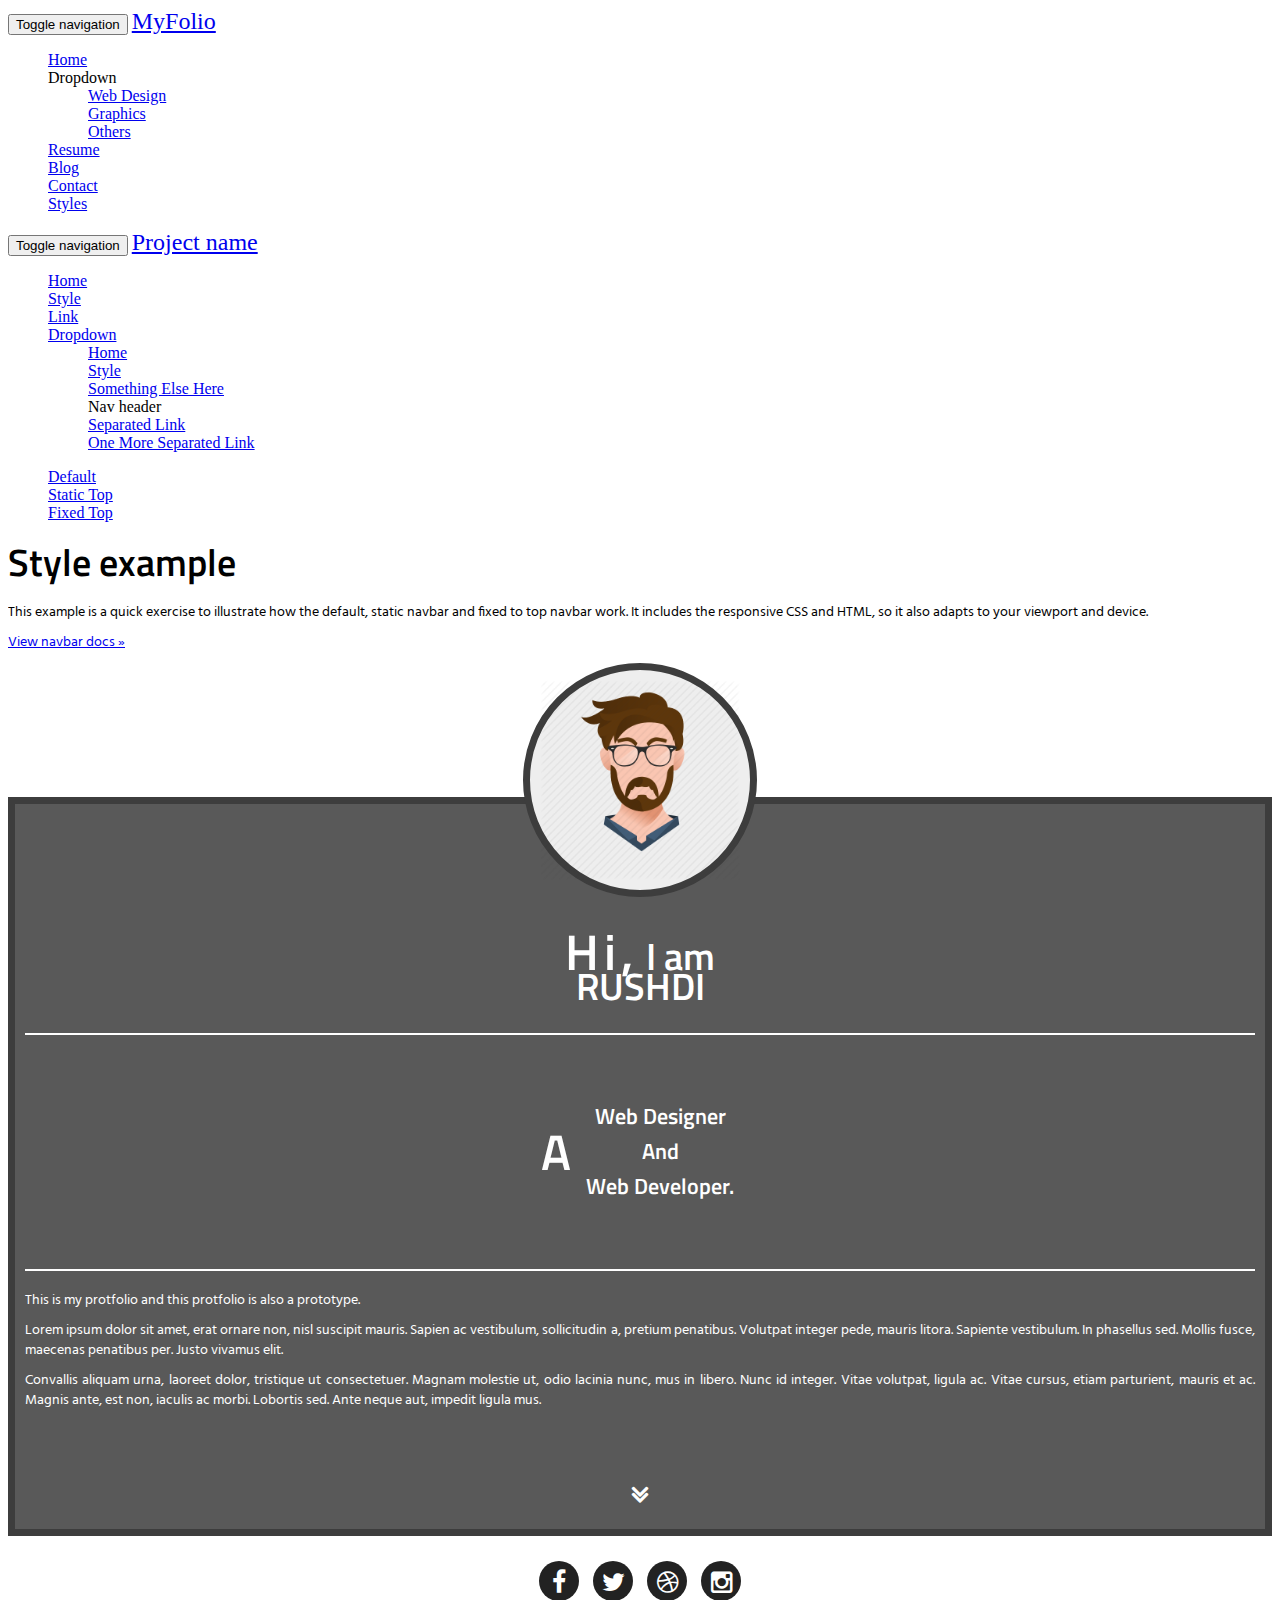
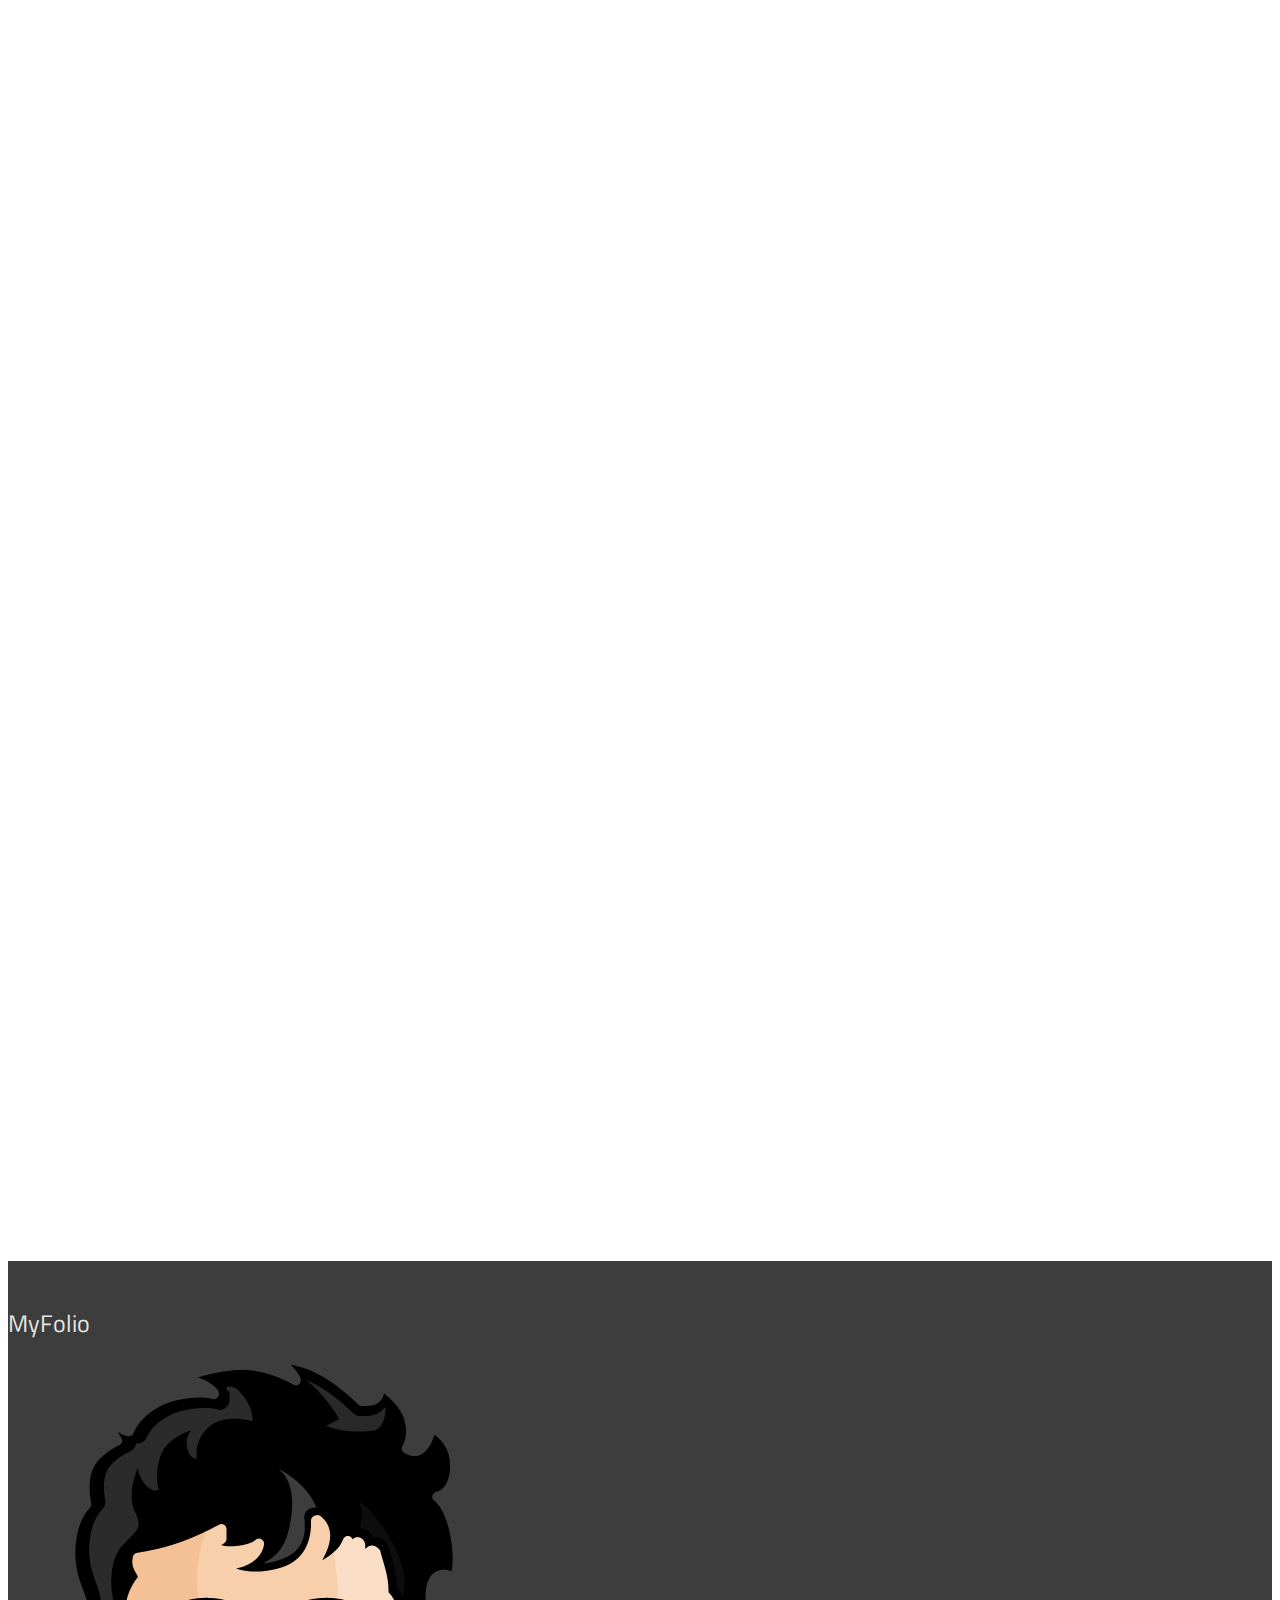
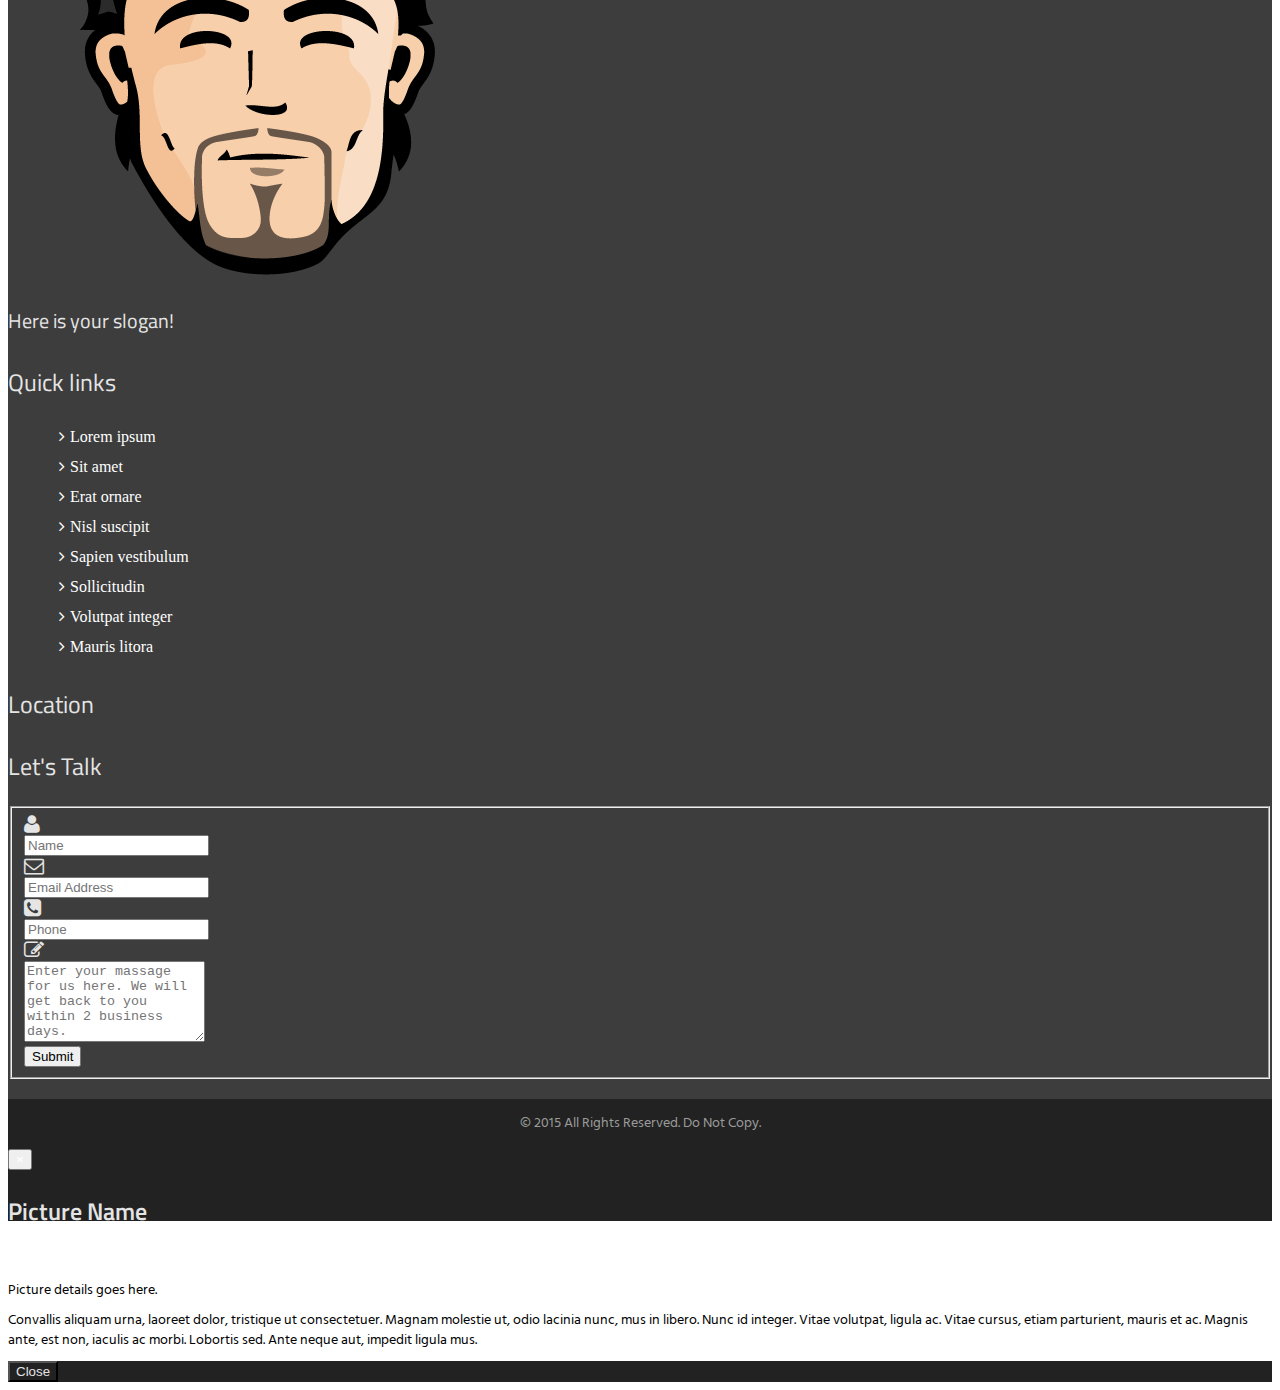
==== index.html @ e449c293 "navbar test" ====
<!DOCTYPE html>
<!--[if lt IE 7 ]><html class="ie ie6" lang="en"> <![endif]-->
<!--[if IE 7 ]><html class="ie ie7" lang="en"> <![endif]-->
<!--[if IE 8 ]><html class="ie ie8" lang="en"> <![endif]-->
<!--[if (gte IE 9)|!(IE)]><!-->
<html class="no-js" lang="en">
<!--<![endif]-->
<html>
<head>
	<meta charset="utf-8">
	<title>Myfolio</title>
	<meta name="keywords" content="HTML5 Template">
	<meta name="description" content="Demo by rushdi again">
	<meta name="viewport" content="width=device-width, initial-scale=1">
<!-- Favicon -->
	<link rel="apple-touch-icon" sizes="57x57" href="/favicons/apple-touch-icon-57x57.png">
	<link rel="apple-touch-icon" sizes="114x114" href="/favicons/apple-touch-icon-114x114.png">
	<link rel="apple-touch-icon" sizes="72x72" href="/favicons/apple-touch-icon-72x72.png">
	<link rel="apple-touch-icon" sizes="144x144" href="/favicons/apple-touch-icon-144x144.png">
	<link rel="apple-touch-icon" sizes="60x60" href="/favicons/apple-touch-icon-60x60.png">
	<link rel="apple-touch-icon" sizes="120x120" href="/favicons/apple-touch-icon-120x120.png">
	<link rel="apple-touch-icon" sizes="76x76" href="/favicons/apple-touch-icon-76x76.png">
	<link rel="apple-touch-icon" sizes="152x152" href="/favicons/apple-touch-icon-152x152.png">
	<link rel="apple-touch-icon" sizes="180x180" href="/favicons/apple-touch-icon-180x180.png">
	<link rel="icon" type="image/png" href="/favicons/favicon-192x192.png" sizes="192x192">
	<link rel="icon" type="image/png" href="/favicons/favicon-160x160.png" sizes="160x160">
	<link rel="icon" type="image/png" href="/favicons/favicon-96x96.png" sizes="96x96">
	<link rel="icon" type="image/png" href="/favicons/favicon-16x16.png" sizes="16x16">
	<link rel="icon" type="image/png" href="/favicons/favicon-32x32.png" sizes="32x32">
	<link rel="shortcut icon" href="/favicon.ico">
	<link rel='mask-icon' href='/logo-pin.svg' color='#111'>
	<!--[if lt IE 9]>
	<script src="http://html5shiv.googlecode.com/svn/trunk/html5.js"></script>
	<![endif]-->
<!-- Fonts -->
	<link href='https://fonts.googleapis.com/css?family=Titillium+Web:400,700,600' rel='stylesheet' type='text/css'>
	<link href='https://fonts.googleapis.com/css?family=Hind:400,700,300' rel='stylesheet' type='text/css'>
<!-- Pre Loader -->
	<link href="css/preloader.css" rel="stylesheet">
<!-- Font font-awesome -->
	<link rel="stylesheet" href="css/font-awesome.min.css">
<!-- Google Font Ubuntu -->
	<link href="http://fonts.googleapis.com/css?family=Ubuntu:400,700" rel="stylesheet" type="text/css">
<!-- Google Font Raleway -->
	<link href="http://fonts.googleapis.com/css?family=Raleway:200,300,600" rel="stylesheet" type="text/css">
<!-- bootstrap styles -->
	<link rel="stylesheet" href="css/bootstrap.min2.css">
<!-- animate-->
	<link rel="stylesheet" href="css/animate.css">
<!-- waypoints styles for skills animation -->
	<link rel="stylesheet" href="css/waypoints.css">
<!-- Owl Carousel Style Assets -->
	<link rel="stylesheet" href="css/owl.carousel.css">
	<link rel="stylesheet" href="css/owl.theme.css">
	<link rel="stylesheet" href="css/owl.transitions.css">
<!-- magnific popup-->
	<link rel="stylesheet" href="css/magnific-popup.css">
<!-- main styles -->
	<link rel="stylesheet" href="style.css">
</head>
<body>
<div class="pre-wrapper"><div id="preloader_3"></div></div>
<section class="wrapper style">
	<header>
		<nav class="navbar navbar-inverse">
		  <div class="container">
		    <!-- Brand and toggle get grouped for better mobile display -->
		    <div class="navbar-header">
		      <button type="button" class="navbar-toggle collapsed" data-toggle="collapse" data-target=".navbar-collapse" aria-expanded="false">
		        <span class="sr-only">Toggle navigation</span>
		        <span class="icon-bar"></span>
		        <span class="icon-bar"></span>
		        <span class="icon-bar"></span>
		      </button>
		      <a class="navbar-brand" href="http://rushdi1987.github.io/myfolio/">MyFolio</a>
		    </div>

		    <!-- Collect the nav links, forms, and other content for toggling -->
		    <div class="collapse navbar-collapse">
		          
		      <ul class="nav navbar-nav navbar-right">
		        <li class="dropdown active"><a href="index.html">Home</a>
					
		        </li>
				<li class="dropdown dropdown-nested">
				<a class="dropdown-toggle" data-toggle="dropdown">
				Dropdown <span class="caret"></span>
				</a>
					<ul class="dropdown-menu">	
					  <li><a href="index.html">Web Design</a></li>
					  <li><a href="home_layout_2.html">Graphics</a></li>
					  <li><a href="home_layout_3.html">others</a></li>
					</ul>
				  </li>
		        <li><a href="#">resume</a></li>
		        <li><a href="#">Blog</a></li>
		        <li><a href="contact.html">Contact</a></li>
		        <li>
		          <a href="styles.html" class="dropdown-toggle">Styles</a>
		          
		        </li>
		      </ul>
		    </div><!-- /.navbar-collapse -->
		  </div><!-- /.container-->
		</nav>
	</header>
	<div class="container menu-bar">

      <!-- Static navbar -->
      <div class="navbar navbar-default" role="navigation">
        <div class="container-fluid">
          <div class="navbar-header">
            <button type="button" class="navbar-toggle" data-toggle="collapse" data-target=".navbar-collapse">
              <span class="sr-only">Toggle navigation</span>
              <span class="icon-bar"></span>
              <span class="icon-bar"></span>
              <span class="icon-bar"></span>
            </button>
            <a class="navbar-brand" href="#">Project name</a>
          </div>
          <div class="navbar-collapse collapse">
            <ul class="nav navbar-nav">
              <li><a href="index.html">Home</a></li>
              <li class="active"><a href="style.html">Style</a></li>
              <li><a href="#">Link</a></li>
              <li class="dropdown">
                <a href="#" class="dropdown-toggle" data-toggle="dropdown">Dropdown <b class="caret"></b></a>
                <ul class="dropdown-menu">
                  <li><a href="index.html">Home</a></li>
                  <li><a href="styles.html">Style</a></li>
                  <li><a href="#">Something else here</a></li>
                  <li class="divider"></li>
                  <li class="dropdown-header">Nav header</li>
                  <li><a href="#">Separated link</a></li>
                  <li><a href="#">One more separated link</a></li>
                </ul>
              </li>
            </ul>
            <ul class="nav navbar-nav navbar-right">
              <li class="active"><a href="./">Default</a></li>
              <li><a href="../navbar-static-top/">Static top</a></li>
              <li><a href="../navbar-fixed-top/">Fixed top</a></li>
            </ul>
          </div><!--/.nav-collapse -->
        </div><!--/.container-fluid -->
      </div>

      <!-- Main component for a primary marketing message or call to action -->
      <div class="jumbotron">
        <h1>Style example</h1>
        <p>This example is a quick exercise to illustrate how the default, static navbar and fixed to top navbar work. It includes the responsive CSS and HTML, so it also adapts to your viewport and device.</p>
        <p>
          <a class="btn btn-lg btn-primary" href="../../components/#navbar" role="button">View navbar docs &raquo;</a>
        </p>
      </div>

    </div>
	<section class="content">
		<div class="container">
			<div class="row">
				<div class="col-md-3">
					<div class="intro">
						<div class="face">
							<img class="img-responsive img-circle" src="images/avatar_2.png" alt=""/>
						</div>
						<div class="text">
							<h2><span>Hi,</span> I am <br>RUSHDI</h2>
							<div class="focus">
							<h4><span>A</span></h4>
							<h5>web designer <br/>and<br/> web developer.</h5>
							</div>
							
							<div class="about"><p>This is my protfolio and this protfolio is also a prototype.</p>
							<p>Lorem ipsum dolor sit amet, erat ornare non, nisl suscipit mauris. Sapien ac vestibulum, sollicitudin a, pretium penatibus. Volutpat integer pede, mauris litora. Sapiente vestibulum. In phasellus sed. Mollis fusce, maecenas penatibus per. Justo vivamus elit.</p>
							<p>Convallis aliquam urna, laoreet dolor, tristique ut consectetuer. Magnam molestie ut, odio lacinia nunc, mus in libero. Nunc id integer. Vitae volutpat, ligula ac. Vitae cursus, etiam parturient, mauris et ac. Magnis ante, est non, iaculis ac morbi. Lobortis sed. Ante neque aut, impedit ligula mus.</p>
							</div>
							<div class="icon down"><i class="fa fa-angle-double-down"></i></div>
						</div>
						<div class="social">
						<a href="#" target="_blank"><i class="fa fa-facebook"></i></a>			
						<a href="#" target="_blank"><i class="fa fa-twitter"></i>	</a>			
						<a href="#" target="_blank"><i class="fa fa-dribbble"></i>	</a>			
						<a href="#" target="_blank"><i class="fa fa-instagram"></i> </a><br/>			
						<a href="#" target="_blank"><i class="fa fa-google-plus"></i></a>
						<a href="https://github.com/rushdi1987" target="_blank"><i class="fa fa-github"></i></a>
					</div>
					</div>
					
				</div>
				<div class="col-md-9">
					<div class="gallery">
						<div class="col-md-6 col-sm-6 ">
							<div class="works wow fadeIn"><img src="https://fbcdn-sphotos-c-a.akamaihd.net/hphotos-ak-xta1/v/t1.0-9/12548939_823632044425680_8646072153458190459_n.jpg?oh=9acfb7da55c298381d7e24ba572efe72&oe=57010310&__gda__=1459960985_b15c962eb998a790bb72570f57b25b78" alt="" class="img-responsive img-thumbnail">
								<div class="img_details">
									<div>
										<h4>Picture name</h4>
										<ul>
											<li id="link"><a href="http://www.drgoharskhan.com" target="_blank"><i class="fa fa-link"></i></a></li>

											<li ><a href="https://fbcdn-sphotos-c-a.akamaihd.net/hphotos-ak-xta1/v/t1.0-9/12548939_823632044425680_8646072153458190459_n.jpg?oh=9acfb7da55c298381d7e24ba572efe72&oe=57010310&__gda__=1459960985_b15c962eb998a790bb72570f57b25b78" class="image-popup-fit-width" title="Title"><i class="fa fa-search"></i></a></li>
										</ul>
									</div>
								</div>
							</div>							
						</div>
						<div class="col-md-6 col-sm-6 ">
							<div class="works wow slideInRight" >
							<img src="https://fbcdn-sphotos-h-a.akamaihd.net/hphotos-ak-xfp1/v/t1.0-9/12509166_823631971092354_8517959085753760394_n.jpg?oh=ba97cd4edbab47f0b04cae50c7fbd941&oe=57021764&__gda__=1459974637_3527a29d86e76d3fba186528f219d69e" alt="">
								<div class="img_details">
									<div>
										<h4>picture name</h4>
										<ul>
											<li id="link"><a href="http://www.choice-insurance.com" target="_blank"><i class="fa fa-link"></i></a></li>
											<li><a href="https://fbcdn-sphotos-h-a.akamaihd.net/hphotos-ak-xfp1/v/t1.0-9/12509166_823631971092354_8517959085753760394_n.jpg?oh=ba97cd4edbab47f0b04cae50c7fbd941&oe=57021764&__gda__=1459974637_3527a29d86e76d3fba186528f219d69e" class="image-popup-fit-width"><i class="fa fa-search"></i></a></li>
										</ul>
									</div>
								</div>	
							</div>
							
						</div>
						<div class="col-md-6 col-sm-6 ">
							<div class="works wow fadeIn">							
							<img src="https://scontent-sin1-1.xx.fbcdn.net/hphotos-xal1/v/t1.0-9/12523200_823632281092323_4058766806024252465_n.jpg?oh=c1d3dd2028884c1764a377830bfbea0b&oe=57403118" alt="" class="img-responsive img-thumbnail">			
								<div class="img_details">
									<div>
										<h4>picture name</h4>
										<ul>
											<li><a href="http://www.srmg.com.au" target="_blank"><i class="fa fa-link"></i></a></li>
											<li><a href="https://scontent-sin1-1.xx.fbcdn.net/hphotos-xal1/v/t1.0-9/12523200_823632281092323_4058766806024252465_n.jpg?oh=c1d3dd2028884c1764a377830bfbea0b&oe=57403118" class="image-popup-fit-width"><i class="fa fa-search"></i></a></li>
										</ul>
									</div>
								</div>
							</div>
						</div>

						<div class="col-md-6 col-sm-6 ">
							<div class="works wow slideInRight" >
							<img src="https://fbcdn-sphotos-a-a.akamaihd.net/hphotos-ak-xft1/v/t1.0-9/12552965_823632127759005_3292868960691408819_n.jpg?oh=7dd0215f95af322ff1c4e260b3cce052&oe=573EEF9F&__gda__=1459383829_f301cdef4e241b28bdaa295f5882d4ad" alt="">
								<div class="img_details">
									<div>
										<h4>picture name</h4>
										<ul>
											<li id="link"><a href="http://www.goldentowncarlimousines.com" target="_blank"><i class="fa fa-link"></i></a></li>
											<li><a href="https://fbcdn-sphotos-a-a.akamaihd.net/hphotos-ak-xft1/v/t1.0-9/12552965_823632127759005_3292868960691408819_n.jpg?oh=7dd0215f95af322ff1c4e260b3cce052&oe=573EEF9F&__gda__=1459383829_f301cdef4e241b28bdaa295f5882d4ad" class="image-popup-fit-width"><i class="fa fa-search"></i></a></li>
										</ul>
									</div>
								</div>	
							</div>							
						</div>

						<div class="col-md-6 col-sm-6 ">
							<div class="works wow fadeIn">							
							<img src="https://scontent.fmaa1-2.fna.fbcdn.net/hphotos-xla1/v/t1.0-9/12524082_823631901092361_951050336428610117_n.jpg?oh=e2eaf94fe69c51291d8b3f29f5990b14&oe=56FC4DD7" alt="" class="img-responsive img-thumbnail">			
								<div class="img_details">
									<div>
										<h4>picture name</h4>
										<ul>
											<li><a href="http://www.americanins.com" target="_blank"><i class="fa fa-link"></i></a></li>
											<li><a href="https://scontent.fmaa1-2.fna.fbcdn.net/hphotos-xla1/v/t1.0-9/12524082_823631901092361_951050336428610117_n.jpg?oh=e2eaf94fe69c51291d8b3f29f5990b14&oe=56FC4DD7" class="image-popup-fit-width"><i class="fa fa-search"></i></a></li>
										</ul>
									</div>
								</div>
							</div>
						</div>

						<div class="col-md-6 col-sm-6 ">
							<div class="works wow slideInRight" >
							<img src="https://fbcdn-sphotos-a-a.akamaihd.net/hphotos-ak-xta1/v/t1.0-9/12495222_823631907759027_4793333653255723511_n.jpg?oh=a9a8b3a541aafe9d6bc7aed3c7dc95b6&oe=57457E37&__gda__=1460145598_d22add593d8b43e758712d85e8595a64" alt="">
								<div class="img_details">
									<div>
										<h4>picture name</h4>
										<ul>
											<li id="link"><a href="http://www.ars411.com" target="_blank"><i class="fa fa-link"></i></a></li>
											<li><a href="https://fbcdn-sphotos-a-a.akamaihd.net/hphotos-ak-xta1/v/t1.0-9/12495222_823631907759027_4793333653255723511_n.jpg?oh=a9a8b3a541aafe9d6bc7aed3c7dc95b6&oe=57457E37&__gda__=1460145598_d22add593d8b43e758712d85e8595a64" class="image-popup-fit-width"><i class="fa fa-search"></i></a></li>
										</ul>
									</div>
								</div>	
							</div>							
						</div>

						<div class="col-md-6 col-sm-6 ">
							<div class="works wow fadeIn">							
							<img src="https://scontent.fmaa1-2.fna.fbcdn.net/hphotos-xaf1/v/t1.0-9/1375190_823631984425686_932493292217278248_n.jpg?oh=d7e60e509b4e0d4179ead45383c67f6d&oe=57027D08">			
								<div class="img_details">
									<div>
										<h4>picture name</h4>
										<ul>
											<li><a href="http://www.cochraneins.com" target="_blank"><i class="fa fa-link"></i></a></li>
											<li><a href="https://scontent.fmaa1-2.fna.fbcdn.net/hphotos-xaf1/v/t1.0-9/1375190_823631984425686_932493292217278248_n.jpg?oh=d7e60e509b4e0d4179ead45383c67f6d&oe=57027D08" class="image-popup-fit-width"><i class="fa fa-search"></i></a></li>
										</ul>
									</div>
								</div>
							</div>
						</div>

						<div class="col-md-6 col-sm-6 ">
							<div class="works wow slideInRight" >
							<img src="https://scontent.fmaa1-2.fna.fbcdn.net/hphotos-xpa1/v/t1.0-9/12540712_823632027759015_5979762711397574837_n.jpg?oh=bf431e4e125ecb5d21630bae9026ead3&oe=56FBF93B" alt="">
								<div class="img_details">
									<div>
										<h4>picture name</h4>
										<ul>
											<li id="link"><a href="http://www.denismillerinsurance.com" target="_blank"><i class="fa fa-link"></i></a></li>
											<li><a href="https://scontent.fmaa1-2.fna.fbcdn.net/hphotos-xpa1/v/t1.0-9/12540712_823632027759015_5979762711397574837_n.jpg?oh=bf431e4e125ecb5d21630bae9026ead3&oe=56FBF93B" class="image-popup-fit-width"><i class="fa fa-search"></i></a></li>
										</ul>
									</div>
								</div>	
							</div>							
						</div>

						<div class="col-md-6 col-sm-6 ">
							<div class="works wow fadeIn">							
							<img src="https://scontent.fmaa1-2.fna.fbcdn.net/hphotos-xfp1/v/t1.0-9/12417822_823632201092331_9152026382033412454_n.jpg?oh=ec489303be9ebd5b03349c0d77e5f0e5&oe=5741E9CC">			
								<div class="img_details">
									<div>
										<h4>picture name</h4>
										<ul>
											<li><a href="http://www.scavellorestoration.com " target="_blank"><i class="fa fa-link"></i></a></li>
											<li><a href="https://scontent.fmaa1-2.fna.fbcdn.net/hphotos-xfp1/v/t1.0-9/12417822_823632201092331_9152026382033412454_n.jpg?oh=ec489303be9ebd5b03349c0d77e5f0e5&oe=5741E9CC" class="image-popup-fit-width"><i class="fa fa-search"></i></a></li>
										</ul>
									</div>
								</div>
							</div>
						</div>

						<div class="col-md-6 col-sm-6 ">
							<div class="works wow slideInRight" >
							<img src="https://scontent.fmaa1-2.fna.fbcdn.net/hphotos-xlf1/v/t1.0-9/960036_823632171092334_3030156103307529806_n.jpg?oh=a8f6ff4f4422e722ff6d6945c75fa800&oe=56FE03AA" alt="">
								<div class="img_details">
									<div>
										<h4>picture name</h4>
										<ul>
											<li id="link"><a href="http://www.mmjelectric.com " target="_blank"><i class="fa fa-link"></i></a></li>
											<li><a href="https://scontent.fmaa1-2.fna.fbcdn.net/hphotos-xlf1/v/t1.0-9/960036_823632171092334_3030156103307529806_n.jpg?oh=a8f6ff4f4422e722ff6d6945c75fa800&oe=56FE03AA" class="image-popup-fit-width"><i class="fa fa-search"></i></a></li>
										</ul>
									</div>
								</div>	
							</div>							
						</div>

						<div class="col-md-6 col-sm-6 ">
							<div class="works wow fadeIn">							
							<img src="https://scontent.fmaa1-2.fna.fbcdn.net/hphotos-xpf1/v/t1.0-9/12553085_823632151092336_7507684981598094335_n.jpg?oh=f4198b427aa6daa2ad788d2b0a51beb4&oe=574272A2">			
								<div class="img_details">
									<div>
										<h4>picture name</h4>
										<ul>
											<li><a href="http://www.a-emergency.com" target="_blank"><i class="fa fa-link"></i></a></li>
											<li><a href="https://scontent.fmaa1-2.fna.fbcdn.net/hphotos-xpf1/v/t1.0-9/12553085_823632151092336_7507684981598094335_n.jpg?oh=f4198b427aa6daa2ad788d2b0a51beb4&oe=574272A2" class="image-popup-fit-width"><i class="fa fa-search"></i></a></li>
										</ul>
									</div>
								</div>
							</div>
						</div>

						<div class="col-md-6 col-sm-6 ">
							<div class="works wow slideInRight" >
							<img src="https://scontent.fmaa1-2.fna.fbcdn.net/hphotos-xaf1/v/t1.0-9/10650048_823632227758995_4037641602017853324_n.jpg?oh=2207cdea0ab98ea99bdc0d80b495fdc9&oe=5702C423" alt="">
								<div class="img_details">
									<div>
										<h4>picture name</h4>
										<ul>
											<li id="link"><a href="http://www.schulzbrundage.com" target="_blank"><i class="fa fa-link"></i></a></li>
											<li><a href="https://scontent.fmaa1-2.fna.fbcdn.net/hphotos-xaf1/v/t1.0-9/10650048_823632227758995_4037641602017853324_n.jpg?oh=2207cdea0ab98ea99bdc0d80b495fdc9&oe=5702C423" class="image-popup-fit-width"><i class="fa fa-search"></i></a></li>
										</ul>
									</div>
								</div>	
							</div>							
						</div>

						<div class="col-md-6 col-sm-6 ">
							<div class="works wow fadeIn">							
							<img src="https://scontent.fmaa1-2.fna.fbcdn.net/hphotos-xfa1/v/t1.0-9/12552672_823632097759008_4420886757902442278_n.jpg?oh=6ebd8fe7032fae7df20b693aec41f2cf&oe=5740846E">			
								<div class="img_details">
									<div>
										<h4>picture name</h4>
										<ul>
											<li><a href="http://www.goplumbingfl.com" target="_blank"><i class="fa fa-link"></i></a></li>
											<li><a href="https://scontent.fmaa1-2.fna.fbcdn.net/hphotos-xfa1/v/t1.0-9/12552672_823632097759008_4420886757902442278_n.jpg?oh=6ebd8fe7032fae7df20b693aec41f2cf&oe=5740846E" class="image-popup-fit-width"><i class="fa fa-search"></i></a></li>
										</ul>
									</div>
								</div>
							</div>
						</div>

						<div class="col-md-6 col-sm-6 ">
							<div class="works wow slideInRight" >
							<img src="https://scontent.fmaa1-2.fna.fbcdn.net/hphotos-xla1/v/t1.0-9/12376830_823632244425660_1715769243784153698_n.jpg?oh=5e74fb3df8a41cb19bb255488ba9257e&oe=56FF7577" alt="">
								<div class="img_details">
									<div>
										<h4>picture name</h4>
										<ul>
											<li id="link"><a href="http://www.boordhenne.com " target="_blank"><i class="fa fa-link"></i></a></li>
											<li><a href="https://scontent.fmaa1-2.fna.fbcdn.net/hphotos-xla1/v/t1.0-9/12376830_823632244425660_1715769243784153698_n.jpg?oh=5e74fb3df8a41cb19bb255488ba9257e&oe=56FF7577" class="image-popup-fit-width"><i class="fa fa-search"></i></a></li>
										</ul>
									</div>
								</div>	
							</div>							
						</div>											
					</div>
				</div>				
			</div>
		</div>
	</section>
	<footer>		
		<div class="container">
			<div class="row">
				<div class="col-md-2">
				
					<div class="logo">
					<h4 class="text-center header">MyFolio</h4>
						<div class="content">
							<a href="http://rushdi1987.github.io/myfolio/">
							<img class="img-responsive img-circle" src="images/avatar_1.png" alt="logo">
						</a>
						<h5><a href="http://localhost/site/project/myfolio/">
							Here is your slogan!
						</a></h5>
						</div>
					</div>
				</div>
				<div class="col-md-3">
					
					<div class="links">
					<h4 class="text-center header">Quick links</h4>
						<div class="content">
							<ul>
							<li><a href="contact.html"><i class="fa fa-angle-right"></i>Lorem ipsum</a></li>
							<li><a href=""><i class="fa fa-angle-right"></i>Sit amet</a></li>
							<li><a href=""><i class="fa fa-angle-right"></i>Erat ornare</a></li>
							<li><a href=""><i class="fa fa-angle-right"></i>Nisl suscipit</a></li>
							<li><a href=""><i class="fa fa-angle-right"></i>Sapien vestibulum</a></li>
							<li><a href=""><i class="fa fa-angle-right"></i>Sollicitudin</a></li>
							<li><a href=""><i class="fa fa-angle-right"></i>Volutpat integer</a></li>
							<li><a href=""><i class="fa fa-angle-right"></i>Mauris litora</a></li>
							
						</ul>
						</div>
					</div>
				</div>
				<div class="col-md-3">
					
					<div class="location">
						<h4 class="text-center header">Location</h4>
						<div class="content"></div>
					</div>
				</div>
				<div class="col-md-4">
					<div class="contact">
						<h4 class="text-center header">Let's Talk</h4>
						<div class="content">
							<form class="form-horizontal" method="post">
		                    <fieldset>
		                        <div class="form-group">
		                            <span class="col-md-1 text-center"><i class="fa fa-user bigicon"></i></span>
		                            <div class="col-md-10">
		                                <input id="name" name="name" type="text" placeholder="Name" class="form-control">
		                            </div>
		                        </div>
		                        

		                        <div class="form-group">
		                            <span class="col-md-1 text-center"><i class="fa fa-envelope-o bigicon"></i></span>
		                            <div class="col-md-10">
		                                <input id="email" name="email" type="text" placeholder="Email Address" class="form-control">
		                            </div>
		                        </div>

		                        <div class="form-group">
		                            <span class="col-md-1 text-center"><i class="fa fa-phone-square bigicon"></i></span>
		                            <div class="col-md-10">
		                                <input id="phone" name="phone" type="text" placeholder="Phone" class="form-control">
		                            </div>
		                        </div>

		                        <div class="form-group">
		                            <span class="col-md-1 text-center"><i class="fa fa-pencil-square-o bigicon"></i></span>
		                            <div class="col-md-10">
		                                <textarea class="form-control" id="message" name="message" placeholder="Enter your massage for us here. We will get back to you within 2 business days." rows="5"></textarea>
		                            </div>
		                        </div>

		                        <div class="form-group">
		                            <div class="col-md-12 text-center">
		                                <button type="submit" class="btn btn-primary btn-md">Submit</button>
		                            </div>
		                        </div>
		                    </fieldset>
	                	</form>
						</div>
					</div>
				</div>
			</div>
		</div>
		<div class="copyright"><p>&copy; 2015 all rights reserved. do not copy.</p></div>
	</footer>
</section>
<!-- Modal -->
	<div id="myModal" class="modal fade" role="dialog">
		<div class="modal-dialog">
			<!-- Modal content-->
			<div class="modal-content">
				<div class="modal-header">
					<button type="button" class="close" data-dismiss="modal">&times;</button>
					<h4 class="modal-title">Picture Name</h4>
				</div>
				<div class="modal-body">
					<img src="https://fbcdn-sphotos-c-a.akamaihd.net/hphotos-ak-xta1/v/t1.0-9/12548939_823632044425680_8646072153458190459_n.jpg?oh=9acfb7da55c298381d7e24ba572efe72&oe=57010310&__gda__=1459960985_b15c962eb998a790bb72570f57b25b78" alt="" class="img-responsive">	
					<p>Picture details goes here.</p>
					<p>Convallis aliquam urna, laoreet dolor, tristique ut consectetuer. Magnam molestie ut, odio lacinia nunc, mus in libero. Nunc id integer. Vitae volutpat, ligula ac. Vitae cursus, etiam parturient, mauris et ac. Magnis ante, est non, iaculis ac morbi. Lobortis sed. Ante neque aut, impedit ligula mus.</p>
				</div>
				<div class="modal-footer">
					<button type="button" class="btn btn-default" data-dismiss="modal">Close</button>
				</div>
			</div>
		</div>
	</div>
<!-- End Modal -->
<div class="scroll_up hide"><div class="icon"><span><i class="fa fa-chevron-up"></i></span></div></div>

<!-- ///////////////////////////////////////////////////////////////////////////////////////////// -->

<!-- jQuery -->
	<script type="text/javascript" src="js/jquery.js"></script>
<script>
	$(window).load(function() {
		$("#preloader_3").fadeOut("fast");
	});
</script> 
<!-- jQuery easing -->
	<script type="text/javascript" src="js/jquery.easing.1.3.js"></script>
<!-- bootstrap -->
	<script type="text/javascript" src="js/bootstrap.min.js"></script>
<!-- owl carousel -->
	<script type="text/javascript" src="js/owl.carousel.js"></script>
<!-- counterup -->
	<script type="text/javascript" src="js/jquery.counterup.min.js"></script>
<!-- waypoint -->
	<script type="text/javascript" src="js/jquery.waypoints.min.js"></script>
	<!-- appear -->
	<script type="text/javascript" src="js/jquery.appear.js"></script>
<!-- wow js -->
	<script type="text/javascript" src="js/wow.min.js"></script>
<!-- magnific popup -->
	<script type="text/javascript" src="js/jquery.magnific-popup.min.js"></script>
<!-- custom js -->
	<script type="text/javascript" src="script.js"></script>
	
</body>
</html>
---- css/preloader.css ----
.pre-wrapper{
    width: 54px;
    height: 25px;
    position: absolute;
    top: 50%;
    left: 50%;
    margin-left: -27px;
    margin-top: -10px;
}

#preloader_3{
    position:relative;

}
#preloader_3:before{
    width:20px;
    height:20px;
    border-radius:20px;
    background:blue;
    content:'';
    position:absolute;
    background:#9b59b6;
    animation: preloader_3_before 1.5s infinite ease-in-out;
}
 
#preloader_3:after{
    width:20px;
    height:20px;
    border-radius:20px;
    background:blue;
    content:'';
    position:absolute;
    background:#2ecc71;
    left:22px;
    animation: preloader_3_after 1.5s infinite ease-in-out;
}
 
@keyframes preloader_3_before {
    0% {transform: translateX(0px) rotate(0deg)}
    50% {transform: translateX(50px) scale(1.2) rotate(260deg); background:#2ecc71;border-radius:0px;}
      100% {transform: translateX(0px) rotate(0deg)}
}
@keyframes preloader_3_after {
    0% {transform: translateX(0px)}
    50% {transform: translateX(-50px) scale(1.2) rotate(-260deg);background:#9b59b6;border-radius:0px;}
    100% {transform: translateX(0px)}
}
---- style.css ----
/* ==============================================
@Author: Rushdi
@URL: 

Styles contents are outlined below
 
1. Default Styles
2. Navbar Styles
3. Introduction
4. Gallery
5. Modal
6. Footer
7. 404
	
Responsive Styles
a. Mobile and Tablet Screen
b. Mobile Screen
c. Tablet and Desktop Screen
d. Tablet Screen
e. Desktop Screen
f. Desktop and Large Desktop Screen
g. Large Desktop Screen
h. Custom Screens


Animations
i. Animations
=============================================== */

/* =============================================
1.Default Styles
=============================================== */
p{
	font: 14px/20px 'hind', sans-serif;
	margin: 10px 0;
}
h1, h2, h3, h4, h5, h6{
	font-weight: 600;
	font-family: 'Titillium Web', sans-serif;
}
h1+p, h2+p, h3+p, h4+p, h5+p, h6+p{
	margin-bottom: 10px;
}
h1 strong, h2 strong, h3 strong, h4 strong, h5 strong, h6 strong{
	font-weight: 700;
}
h1, h2{
font-size: 38px;
line-height: 30px;

}
h1 strong, h2 strong, h1 span, h2 span{
font-size: 50px;
line-height: 33px;

}
h3{
font-size: 28px;
line-height: 24px;
}
h4{
font-size: 24px;
line-height: 20px;
}
h5{
font-size: 20px;
line-height: 18px;
	}
h6{
font-size: 16px;
line-height: 15px;
}

li {
	list-style: none;
}
.wrapper {
	overflow: hidden;
}
img {
	width: 100%;
}
/* ==============================================
2.Navbar Styles
=============================================== */
.navbar li a{
	text-transform: capitalize;
}
.navbar-brand{
 font-size: 24px;
}
/* ==============================================
3.Introduction
=============================================== */
.intro {
	margin-bottom: 20px;	
}
.intro .text {
		padding-top: 100px;
		padding-bottom: 20px;
		padding-left: auto;
		padding-right: auto;
		border: 7px solid #3d3d3d;
		background: #595959;
	}
.intro .face {
	margin: 0px auto -100px;
	text-align: center;
	background: #eee;
	width: 200px;
	height: 200px;
	border: 7px solid #3d3d3d;
	border-radius: 50%;
	position: relative;
	padding: 10px;
	
}
.intro .text .focus { 
	min-height: 60px; 
	margin: 10px; 
	border-top: 2px solid #fff;
	border-bottom: 2px solid #fff;

	

}
.focus h4, .focus h5 {
		display: inline-block;
		padding: 25px 0;
		
		line-height: 25px;
		text-transform: capitalize;		
		vertical-align: middle;
		
		
	}

.focus h4{margin-right: -4px;}
.focus h5{padding: 0 5px;}
.focus h4 span {
		font-size: 50px;		
		text-transform: uppercase;		
	}
.intro .face img, .intro img {
	max-width: 100%;

}

.intro .text .about {
	overflow: hidden;
	height: 200px;	
}

.intro .text h2, .intro .text h3, .intro .text h4, .intro .text h5,  .intro .text div, .intro .text a {
	text-align: center;
	color: #fff;
}
.intro .text h2 span {
	letter-spacing: 5px;
}
.intro .text p{
	text-align: justify;
	color: #fff;
	padding: 0 10px;
}
.intro .text div a {
	display: block;
	text-decoration: none;
	color: #aaa;
}
.intro .text div a:hover {
	display: block;
	text-decoration: none;
	color: #000;
}
.intro .text .icon i{
	font-size: 28px;
	font-weight: 700;

}
.intro .text .down:hover {
	cursor: pointer;
	color: #000;
}

.intro .social {
	padding: 20px 0;
	text-align: center;
}

.social a {
	
	margin: 5px;
	background-color: #222222;
	border-radius: 50%;
	color: #fff;
	line-height: 40px;
	display: inline-block;
	width: 40px;
	height: 40px;

}

.social a i{
	font-size: 25px;
	line-height: 25px;	
	vertical-align: middle;
	padding: 5px;
	line-height: normal;
}

.social a:hover i{
	color: #222222;
	-moz-transition: all .3s ease;
	-o-transition: all .3s ease;
	-webkit-transition: all .3s ease;
	-ms-transition: all .3s ease;
	transition: all .3s ease;
}

.social a:hover {
	background-color: #e2e2e2;
	-moz-transition: all .3s ease;
	-o-transition: all .3s ease;
	-webkit-transition: all .3s ease;
	-ms-transition: all .3s ease;
	transition: all .3s ease;
}
/* ==============================================
4.Gallery
=============================================== */
.gallery {
margin-bottom: 20px;
}
.gallery .works {
	border: 7px solid #3d3d3d;
	margin: 5px auto;	
	overflow: hidden;
	padding: 3px;
	display: flex;
	position: relative;
	
}
.gallery .works.rounded {

}
.gallery .works img, .gallery .works.rounded img {
	margin:auto 0;	
	max-width:100%;
	border: 0;
	position: relative;
	padding: 0;
}
.gallery .works.rounded img {

	border-radius: 50%;
}

.gallery .img_details {
	margin: 0 auto;
	padding: 10px;
	width: 90%;
	height: 90%;
	position: absolute;
	bottom: 5%;
	left: 5%;
	display: block;
	background: rgba(191, 191,191, 0.4);
	opacity: 0;	
	border: 1px solid #000;

}
.gallery .img_details > div {
	
	width: 100%;
	height: 100%;
	padding: 20px;
}

.gallery .img_details > div > h4 {
	color: #222;
    text-align: center;
    text-transform: capitalize;
    font-weight: normal;
    font-size: 22px;
    position: relative;    
    top: calc(50% - 60px);
}

.gallery .img_details > div > ul {
	margin: 0 auto !important;
    width: 45%;
    position: relative;
    top: calc(50% - 65px);
}

.gallery .img_details > div > ul li{

	float: left;
	margin: 10px;
	
}
.gallery .img_details > div > ul li > a{
	font-size: 20px;
	color: #fff;
}

.gallery .img_details > div > ul li > a:hover{
	
	color: #3d3d3d;
}

/* ==============================================
5.Modal
=============================================== */
.modal-header,.modal-footer, .modal-footer button {
    background-color: #222;
    color: #e4e4e4;
}
.modal-header .close{
	color: #fff;
}


/* ==============================================
Footer
=============================================== */
footer {
	margin-top: 20px;
	padding-top: 20px;

}
footer {
	background: #3d3d3d;
}
footer .logo, footer .logo a, footer .links, footer .map, footer .contact, footer h3, footer h4, footer h5, footer h6, footer legend{
		color: #e5e5e5;		
}
 footer h3, footer h4, footer h5, footer h6 {
 	padding-bottom:10px;
 	margin-bottom:10px; 
 	font-weight: 400;
 }


footer .logo, footer .links, footer .location, footer .contact, footer .logo .content, footer .links .content, footer .location .content, footer .contact .content{
	margin-top: 20px;
}

 footer .logo a {
 	display: inline-block;
 	text-decoration: none;
 	text-align: center;

 }
footer .links ul li, footer .links ul li a {
	text-decoration: none;
	display: inline-block;
	width: 100%;
	color: #fff;
	padding: 3px;
}
footer .links i {
	padding:0 5px;
}

footer .logo a:hover, footer .links ul li a:hover {
	color: #d3d3d3;
	background: #4e4e4e;
	-moz-transition: all .3s ease;
	-o-transition: all .3s ease;
	-webkit-transition: all .3s ease;
	-ms-transition: all .3s ease;
	transition:all .5s ease;

}

footer .copyright {
	background:#222222;
	margin: 20px 0 0;
	color: #9b9b9b;

}
footer .copyright p {
	margin: 0;
	text-align: center;
	padding: 15px;
	font: #fff;
	text-transform: capitalize;
	font-weight: 400;
}

footer .contact form i{
	font-size: 20px;
}
/* ==============================================
Scroll Up
=============================================== */
.scroll_up {
	position: fixed; 	
	right:20px;
	bottom: 70px;
	margin: 5px;
	padding: 12px;
	background: #3d3d3d;
	border-radius: 10%;
	border: 3px solid #4e4e4e;
	cursor: pointer;
	
}
.scroll_up.hide { display: none; }
.scroll_up a {
	display: block;
	padding: 12px;
	background: #3d3d3d;
	border-radius: 10%;
	border: 3px solid #4e4e4e;
	
}
.scroll_up a:hover {
	background: #4e4e4e;
	border-color:#3d3d3d;
	color: #eee;

}
.scroll_up i {
	font-size: 15px;
	font-weight: 700;
	line-height: 15px;
	color: #aaa;
}


/* ==============================================
404
=============================================== */
.error_code {
vertical-align: middle;
}

.error_msg {
	text-align: center;
}
/* ==============================================
31. Mobile Screen
=============================================== */
@media screen and (max-width:767px) {
	.gallery .works {
		width: 100%;
		border: 0;
		display: block;
	
	}
	.gallery .works img {
		border: 4px solid #3d3d3d;
		border-radius: 0;
		padding: 6px;
	}
	.gallery .img_details > div > ul {
		top: calc(80% - 65px);
		width: auto;
	}
	.gallery .img_details > div > h4 {
		top: calc(90% - 65px);
	}
	.gallery .img_details > div > ul li {
		margin: 5px auto;
	}
	.gallery .img_details > div > ul li a{
		padding:0  5px;
	}
.intro .text .focus { margin:10px; }
.focus h4, .focus h5 {
	font-size: 21px; 
}
.focus h4 span { font-size: 45px; }
.focus h4 { margin-right: -4px; }
.focus h5 { padding: 5px 20px; }



}
/* ==============================================
32. Tablet and Desktop Screen
=============================================== */
@media screen and (min-width:768px) {
	.navbar {
    	border-radius:0;
	}
}


/* ==============================================
33. Tablet Screen
=============================================== */
@media screen and (min-width:768px) and (max-width:991px) {
	.gallery .works {
		width: 300px;
		height: 300px;
	}

	.focus h5 { padding: 5px 20px; }
}
/* ==============================================
34. Desktop Screen
=============================================== */
@media screen and (min-width:992px) and (max-width:1199px) {
	.gallery .works {
		width: 300px;
		height: 300px;
	}
	.focus h4, .focus h5 {
		display: inline-block;
		font-size: 20px;
			
	}

	.focus h4 span {
		font-size: 40px;		
	}
	
}

/* ==============================================
36. Large Desktop Screen

=============================================== */
@media screen and (min-width:1200px) {

.gallery .works {
		width: 400px;
		height: 400px;
	}

.intro .text h5 { padding-left: 15px; line-height: 35px; font-size: 22px; }
.intro .text h4 { line-height: 51px; font-size: 50px; }

}

/* ==============================================
37. Custom Screens
=============================================== */

@media screen and (min-width:481px) and (max-width:989px) {

	.intro .text .focus { margin: 0 20%; }

}
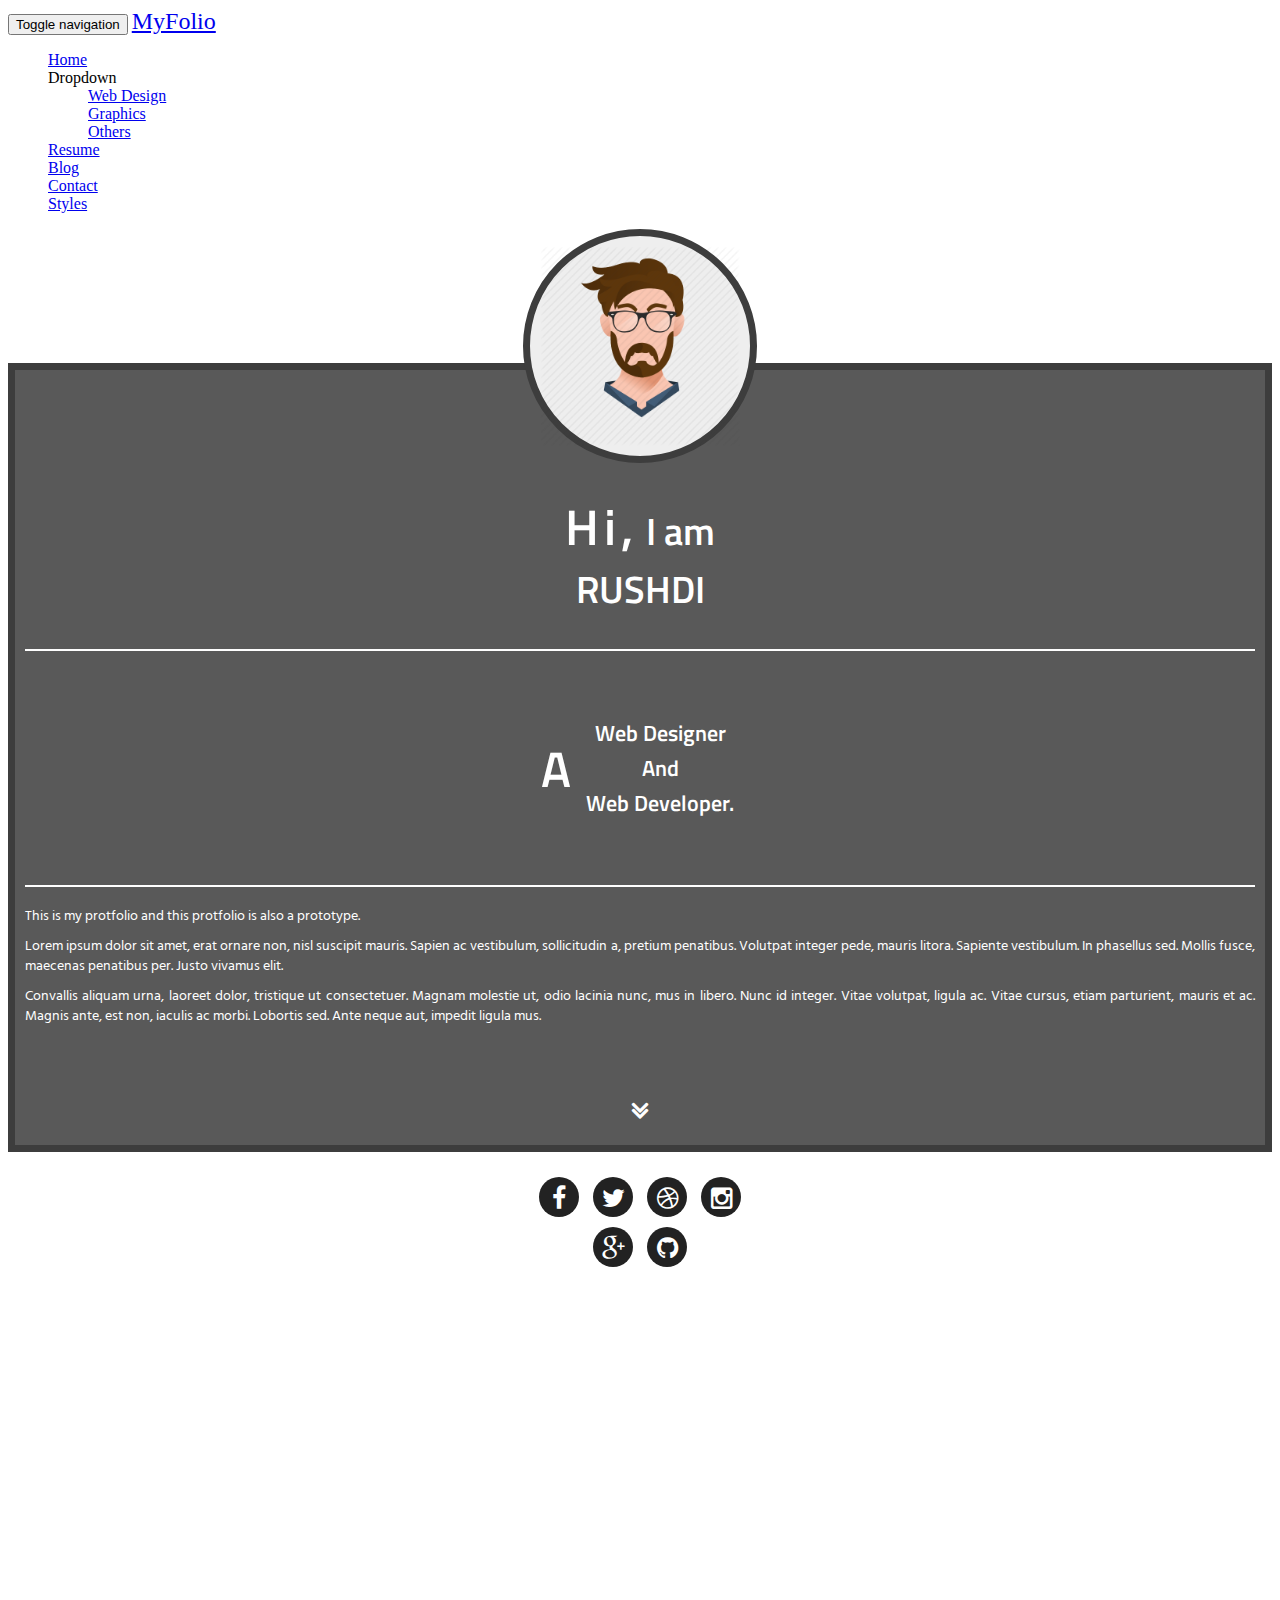
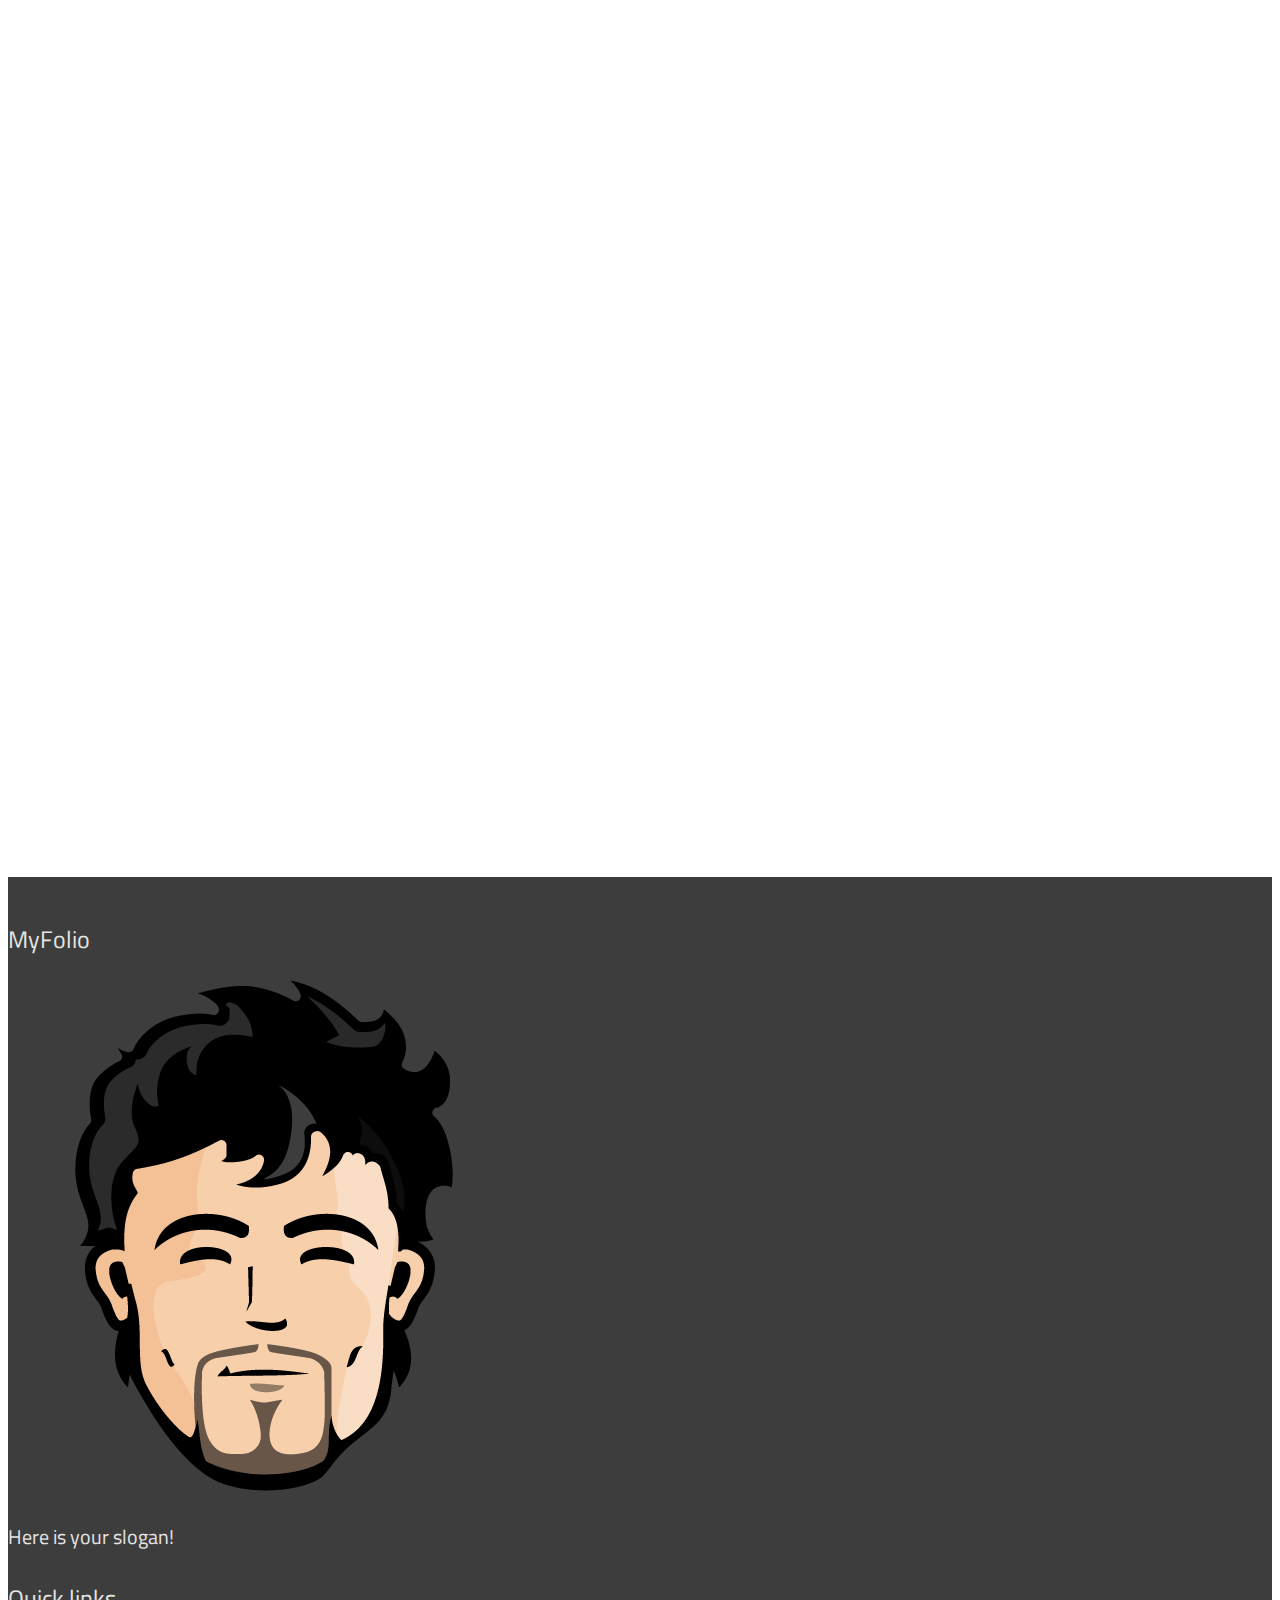
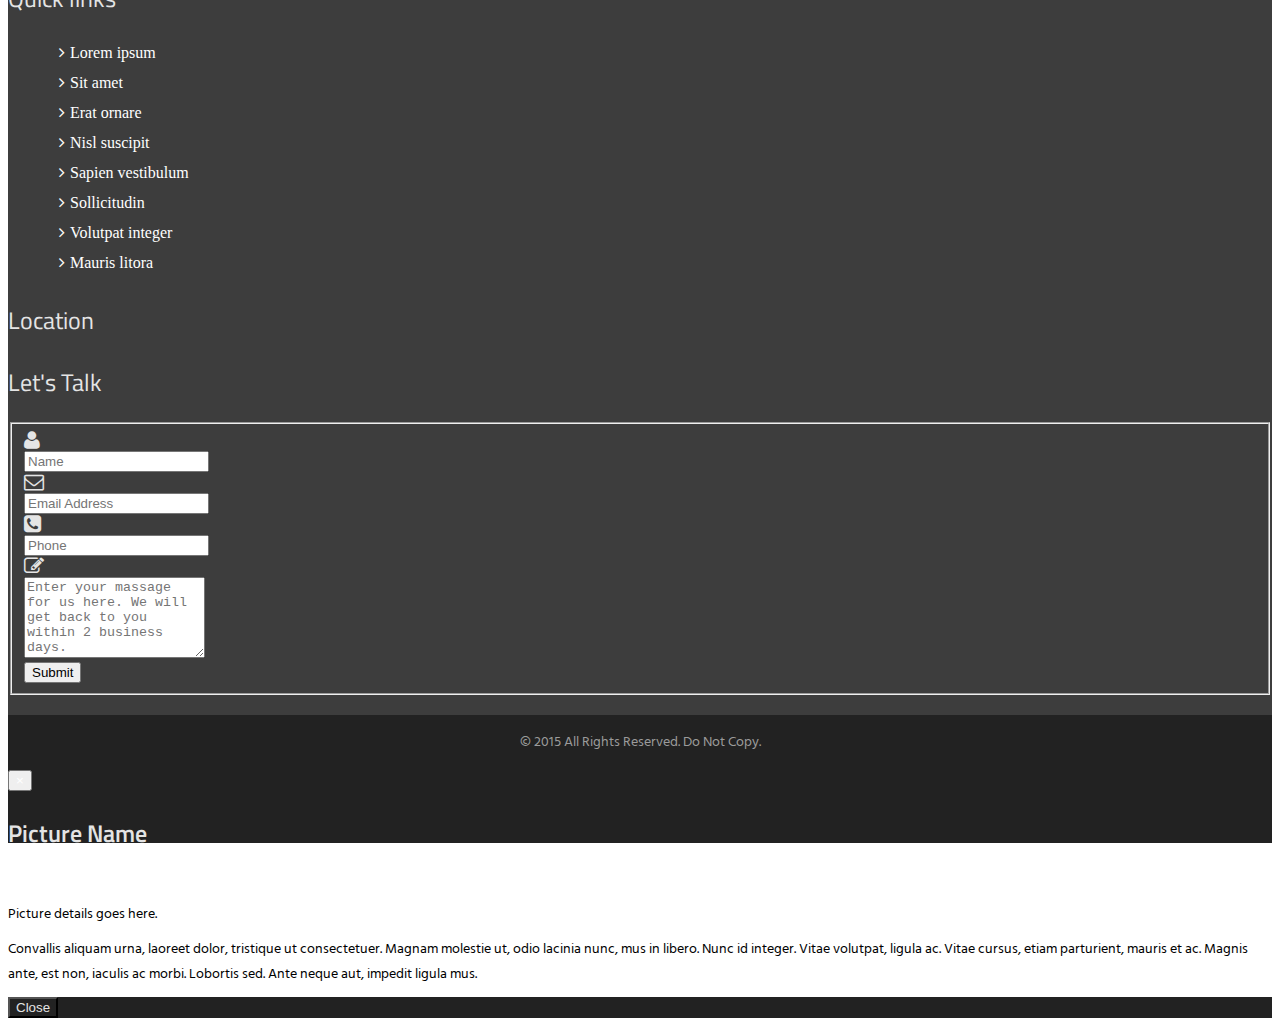
==== commit ad75b6d9: "h1 h2 line height removed index file nav bar  link updated styles page navbar link updated" ====
--- a/index.html
+++ b/index.html
@@ -104,57 +104,7 @@
 		  </div><!-- /.container-->
 		</nav>
 	</header>
-	<div class="container menu-bar">
-
-      <!-- Static navbar -->
-      <div class="navbar navbar-default" role="navigation">
-        <div class="container-fluid">
-          <div class="navbar-header">
-            <button type="button" class="navbar-toggle" data-toggle="collapse" data-target=".navbar-collapse">
-              <span class="sr-only">Toggle navigation</span>
-              <span class="icon-bar"></span>
-              <span class="icon-bar"></span>
-              <span class="icon-bar"></span>
-            </button>
-            <a class="navbar-brand" href="#">Project name</a>
-          </div>
-          <div class="navbar-collapse collapse">
-            <ul class="nav navbar-nav">
-              <li><a href="index.html">Home</a></li>
-              <li class="active"><a href="style.html">Style</a></li>
-              <li><a href="#">Link</a></li>
-              <li class="dropdown">
-                <a href="#" class="dropdown-toggle" data-toggle="dropdown">Dropdown <b class="caret"></b></a>
-                <ul class="dropdown-menu">
-                  <li><a href="index.html">Home</a></li>
-                  <li><a href="styles.html">Style</a></li>
-                  <li><a href="#">Something else here</a></li>
-                  <li class="divider"></li>
-                  <li class="dropdown-header">Nav header</li>
-                  <li><a href="#">Separated link</a></li>
-                  <li><a href="#">One more separated link</a></li>
-                </ul>
-              </li>
-            </ul>
-            <ul class="nav navbar-nav navbar-right">
-              <li class="active"><a href="./">Default</a></li>
-              <li><a href="../navbar-static-top/">Static top</a></li>
-              <li><a href="../navbar-fixed-top/">Fixed top</a></li>
-            </ul>
-          </div><!--/.nav-collapse -->
-        </div><!--/.container-fluid -->
-      </div>
-
-      <!-- Main component for a primary marketing message or call to action -->
-      <div class="jumbotron">
-        <h1>Style example</h1>
-        <p>This example is a quick exercise to illustrate how the default, static navbar and fixed to top navbar work. It includes the responsive CSS and HTML, so it also adapts to your viewport and device.</p>
-        <p>
-          <a class="btn btn-lg btn-primary" href="../../components/#navbar" role="button">View navbar docs &raquo;</a>
-        </p>
-      </div>
-
-    </div>
+	
 	<section class="content">
 		<div class="container">
 			<div class="row">
--- a/style.css
+++ b/style.css
@@ -11,6 +11,7 @@
 5. Modal
 6. Footer
 7. 404
+8. Jumbo
 	
 Responsive Styles
 a. Mobile and Tablet Screen
@@ -31,7 +32,7 @@
 1.Default Styles
 =============================================== */
 p{
-	font: 14px/20px 'hind', sans-serif;
+	font: 14px/25px 'hind', sans-serif;
 	margin: 10px 0;
 }
 h1, h2, h3, h4, h5, h6{
@@ -46,7 +47,7 @@
 }
 h1, h2{
 font-size: 38px;
-line-height: 30px;
+
 
 }
 h1 strong, h2 strong, h1 span, h2 span{
@@ -162,6 +163,7 @@
 	text-align: justify;
 	color: #fff;
 	padding: 0 10px;
+	line-height: 20px;
 }
 .intro .text div a {
 	display: block;
@@ -323,7 +325,7 @@
 
 
 /* ==============================================
-Footer
+6.Footer
 =============================================== */
 footer {
 	margin-top: 20px;
@@ -432,7 +434,7 @@
 
 
 /* ==============================================
-404
+7. 404
 =============================================== */
 .error_code {
 vertical-align: middle;
@@ -441,6 +443,12 @@
 .error_msg {
 	text-align: center;
 }
+
+/* ==============================================
+8. Jumbo
+=============================================== */
+
+
 /* ==============================================
 31. Mobile Screen
 =============================================== */
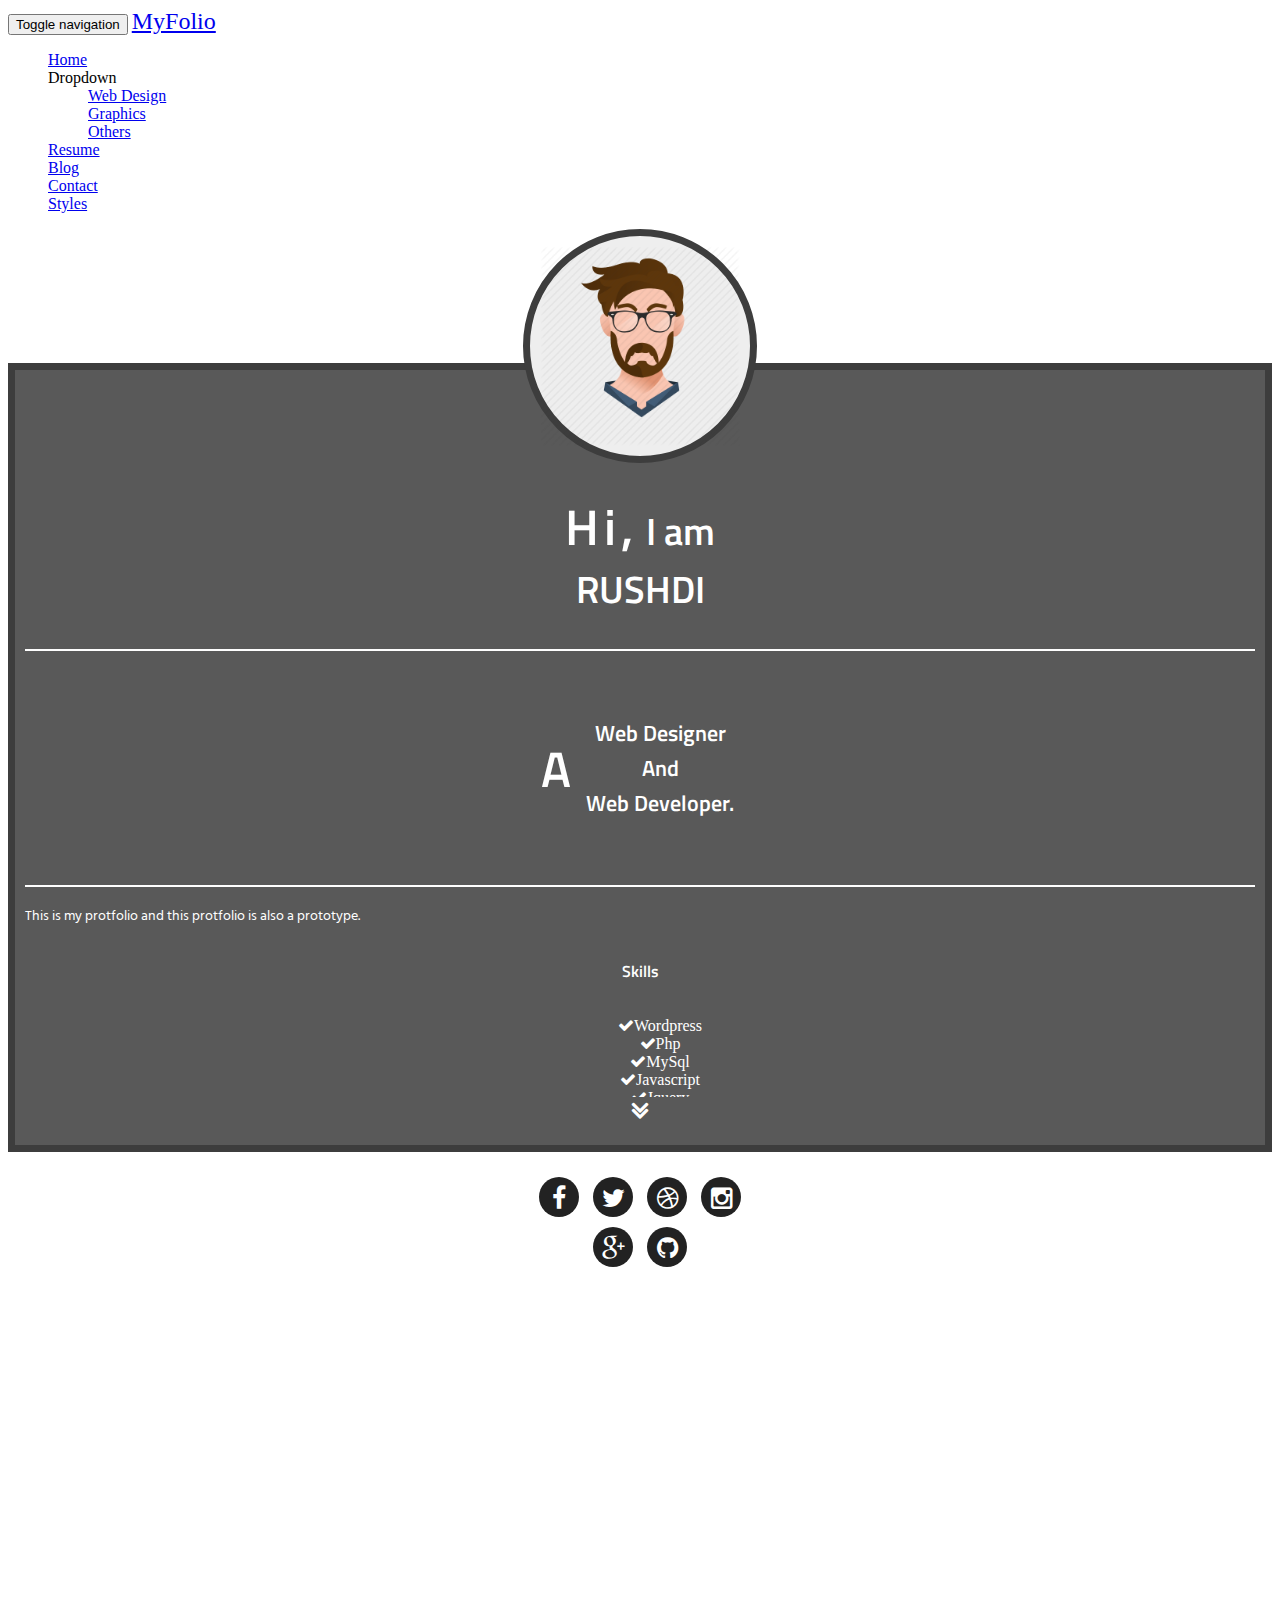
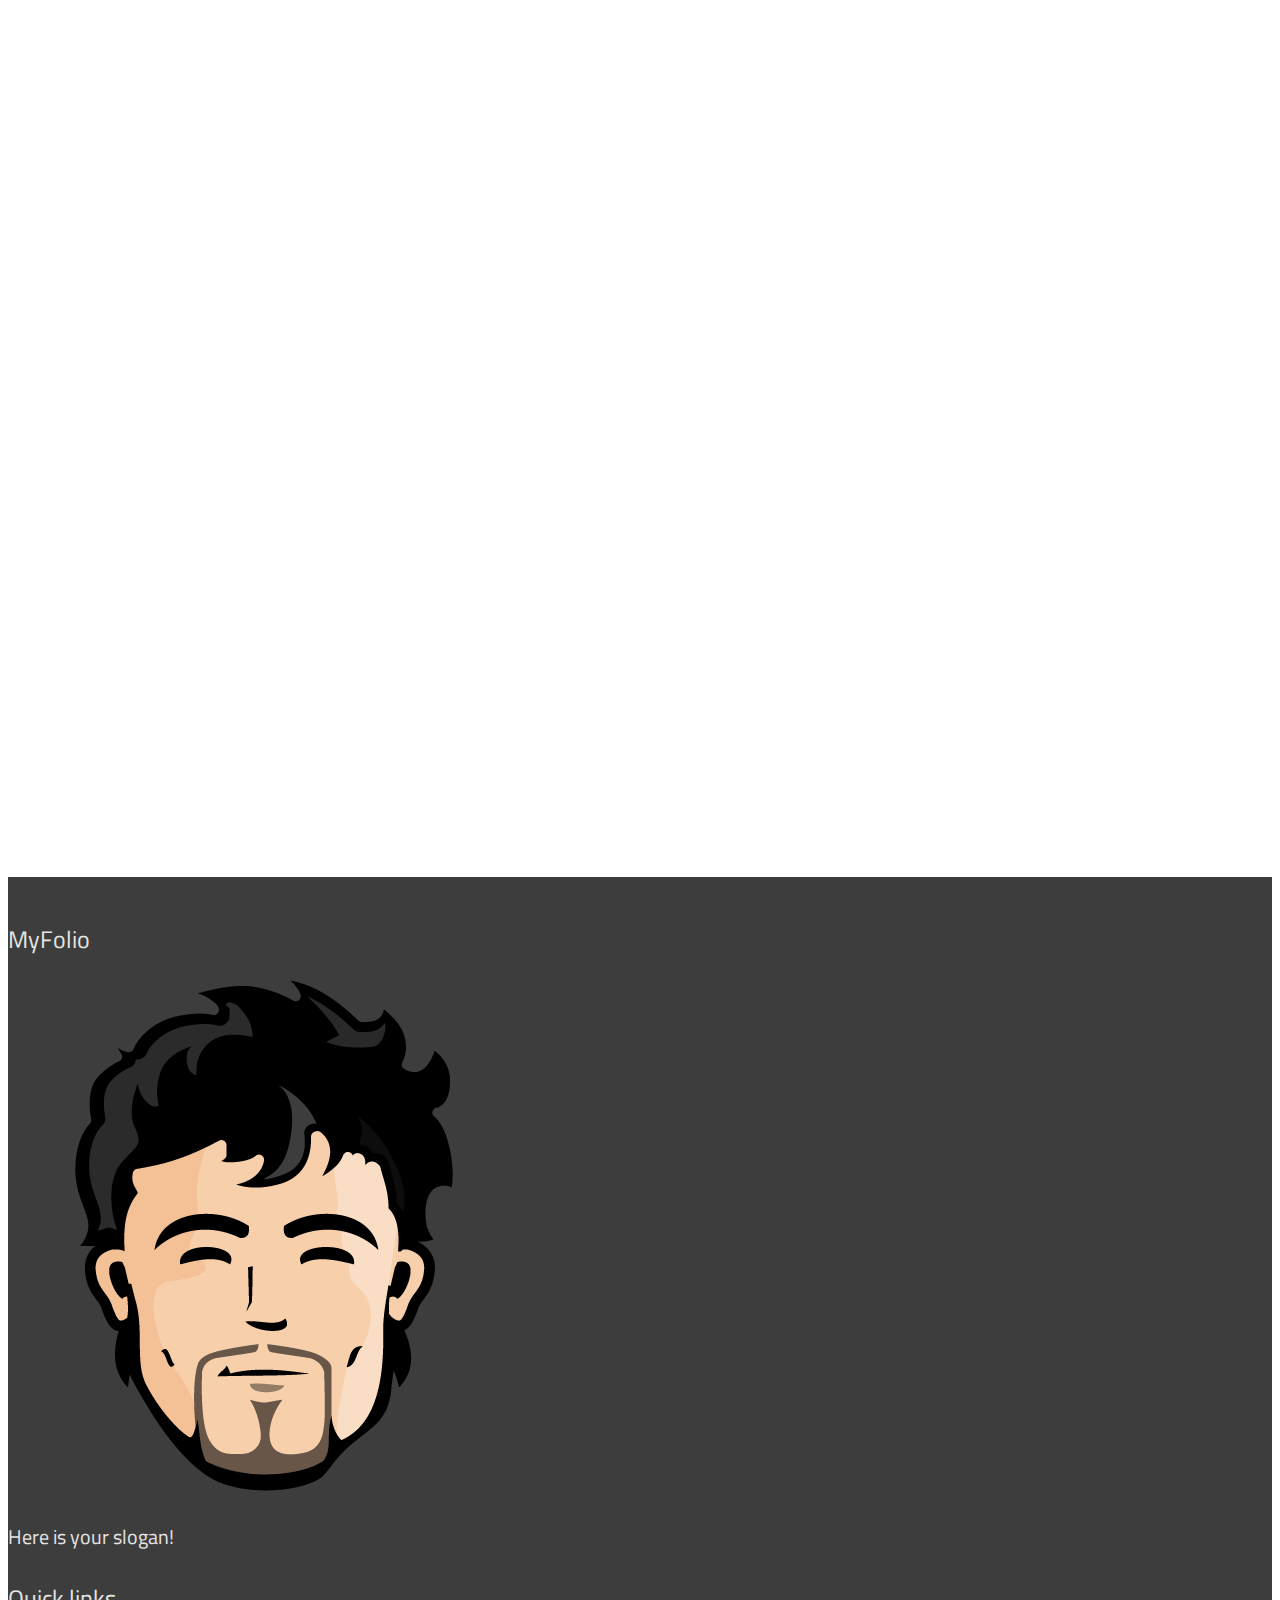
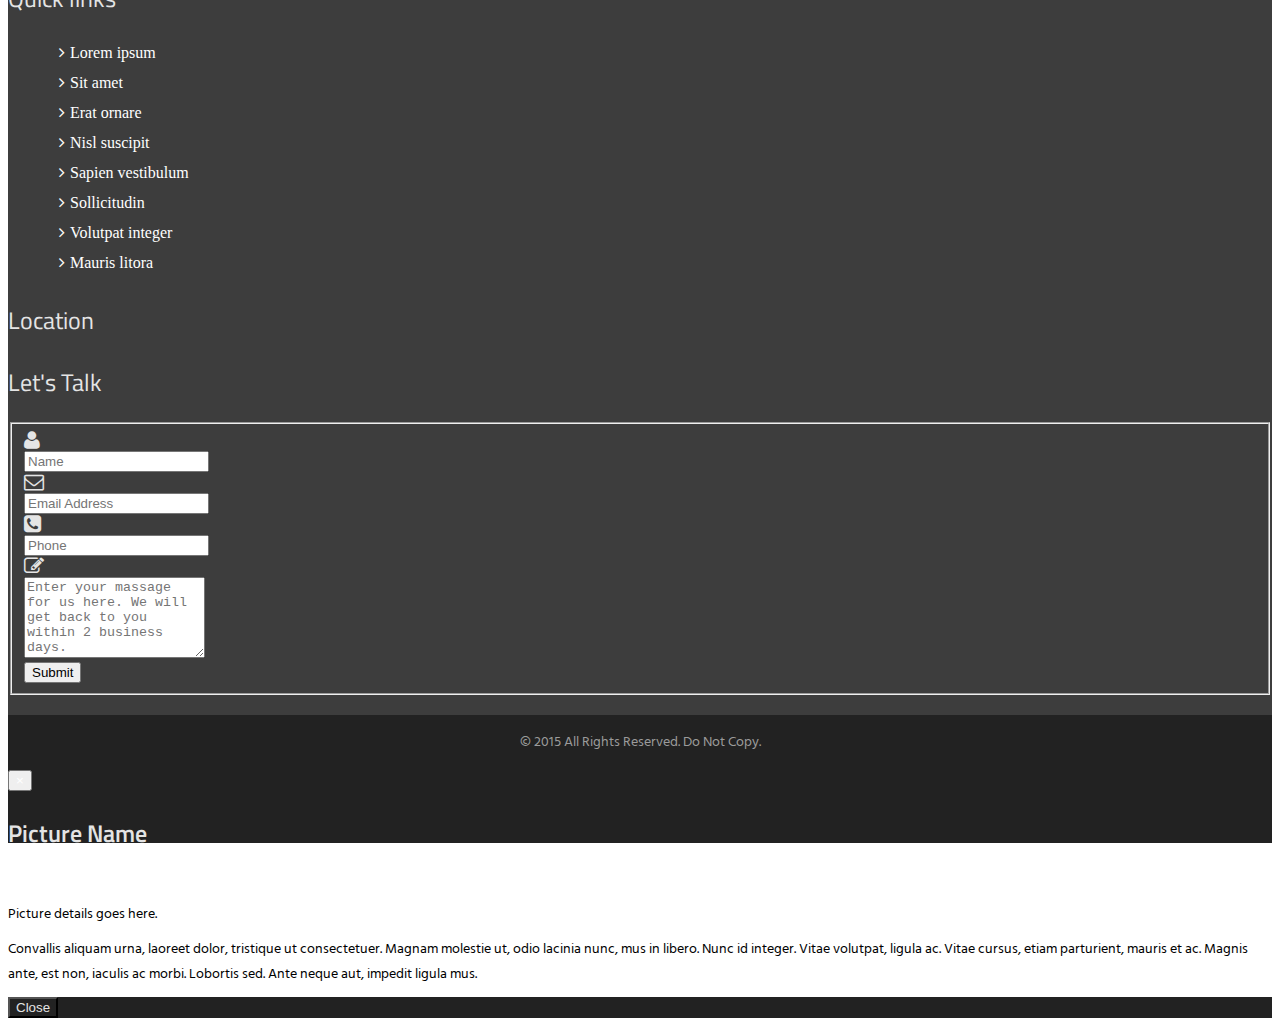
==== commit 1f4a7e25: "Intro updated" ====
--- a/index.html
+++ b/index.html
@@ -57,9 +57,19 @@
 	<link rel="stylesheet" href="css/magnific-popup.css">
 <!-- main styles -->
 	<link rel="stylesheet" href="style.css">
+<script>
+	// $(window).load(function() {
+	// 	$("#preloader_3").fadeOut("fast");
+	// });
+
+	window.addEventListener("load", function(){
+		var load_screen = document.getElementById("load_screen");
+		document.body.removeChild(load_screen);
+	});
+</script> 
 </head>
 <body>
-<div class="pre-wrapper"><div id="preloader_3"></div></div>
+<div class="pre-wrapper" id="load_screen"><div id="preloader_3"></div></div>
 <section class="wrapper style">
 	<header>
 		<nav class="navbar navbar-inverse">
@@ -121,16 +131,66 @@
 							</div>
 							
 							<div class="about"><p>This is my protfolio and this protfolio is also a prototype.</p>
-							<p>Lorem ipsum dolor sit amet, erat ornare non, nisl suscipit mauris. Sapien ac vestibulum, sollicitudin a, pretium penatibus. Volutpat integer pede, mauris litora. Sapiente vestibulum. In phasellus sed. Mollis fusce, maecenas penatibus per. Justo vivamus elit.</p>
-							<p>Convallis aliquam urna, laoreet dolor, tristique ut consectetuer. Magnam molestie ut, odio lacinia nunc, mus in libero. Nunc id integer. Vitae volutpat, ligula ac. Vitae cursus, etiam parturient, mauris et ac. Magnis ante, est non, iaculis ac morbi. Lobortis sed. Ante neque aut, impedit ligula mus.</p>
+							<p><h6>Skills</h6>
+								<ul>
+									<li><i class="fa fa-check"></i>Wordpress</li>     
+									<li><i class="fa fa-check"></i>Php</li>     
+									<li><i class="fa fa-check"></i>MySql</li>     
+									<li><i class="fa fa-check"></i>Javascript</li>    
+									<li><i class="fa fa-check"></i>Jquery</li>     
+									<li><i class="fa fa-check"></i>Html/Xhtml    </li> 
+									<li><i class="fa fa-check"></i>Css</li>
+									<li><i class="fa fa-check"></i>Bootstrap</li>
+								</ul>
+							</p>
+							<p><h6>EXPERIENCE DETAILS</h6>
+
+								<strong>SOFTNIO</strong><br>
+									(Jan, 2014 - Oct, 2014)<br>
+									West kafrul, Mirpur	<br>	
+									Web Developer
+								<ul>
+									<li><i class="fa fa-check"></i>Converting PSD to Wordpress.</li> 
+									<li><i class="fa fa-check"></i>Existing site maintenance.</li> 
+									<li><i class="fa fa-check"></i>Premium theme customization. </li> 
+									<li><i class="fa fa-check"></i>Make Wordpress Widget </li> 
+									<li><i class="fa fa-check"></i>Cross Browser site Correction</li> 	
+									<li><i class="fa fa-check"></i>Creating responsive site</li> 
+								</ul>
+							</p>
+							<p>
+								<strong>ELANCE</strong><br>
+									(Apr, 2013 - Aug, 2014)<br>
+									Web Designer & Developer 
+								<ul>
+									<li><i class="fa fa-check"></i>Photoshop web design.</li> 
+									<li><i class="fa fa-check"></i>Psd to wordpress.</li> 
+									<li><i class="fa fa-check"></i>Wordpress development.</li>				 
+								</ul>
+							</p>
+							<p>
+								<strong>CREATIVES LAB</strong><br>
+									 (Jan, 2012 - Feb, 2013) <br>
+									 Agrabad, Chittagong<br>
+									Web Designer & Developer 
+								<ul>
+									<li><i class="fa fa-check"></i>Creating website layout in Photoshop </li> 
+									<li><i class="fa fa-check"></i>Psd to HTML conversion</li> 
+									<li><i class="fa fa-check"></i>HTML coding and CSS styling</li>				 
+								</ul>
+							</p>
+							<p><h6>Contact Me</h6>
+								<strong>E: rushdi3000@gmail.com</strong>
+								<strong>M: 018 58  96 49 25</strong>
+							</p>
 							</div>
 							<div class="icon down"><i class="fa fa-angle-double-down"></i></div>
 						</div>
 						<div class="social">
 						<a href="#" target="_blank"><i class="fa fa-facebook"></i></a>			
-						<a href="#" target="_blank"><i class="fa fa-twitter"></i>	</a>			
-						<a href="#" target="_blank"><i class="fa fa-dribbble"></i>	</a>			
-						<a href="#" target="_blank"><i class="fa fa-instagram"></i> </a><br/>			
+						<a href="#" target="_blank"><i class="fa fa-twitter"></i></a>			
+						<a href="#" target="_blank"><i class="fa fa-dribbble"></i></a>			
+						<a href="#" target="_blank"><i class="fa fa-instagram"></i></a><br/>			
 						<a href="#" target="_blank"><i class="fa fa-google-plus"></i></a>
 						<a href="https://github.com/rushdi1987" target="_blank"><i class="fa fa-github"></i></a>
 					</div>
@@ -472,11 +532,7 @@
 
 <!-- jQuery -->
 	<script type="text/javascript" src="js/jquery.js"></script>
-<script>
-	$(window).load(function() {
-		$("#preloader_3").fadeOut("fast");
-	});
-</script> 
+
 <!-- jQuery easing -->
 	<script type="text/javascript" src="js/jquery.easing.1.3.js"></script>
 <!-- bootstrap -->
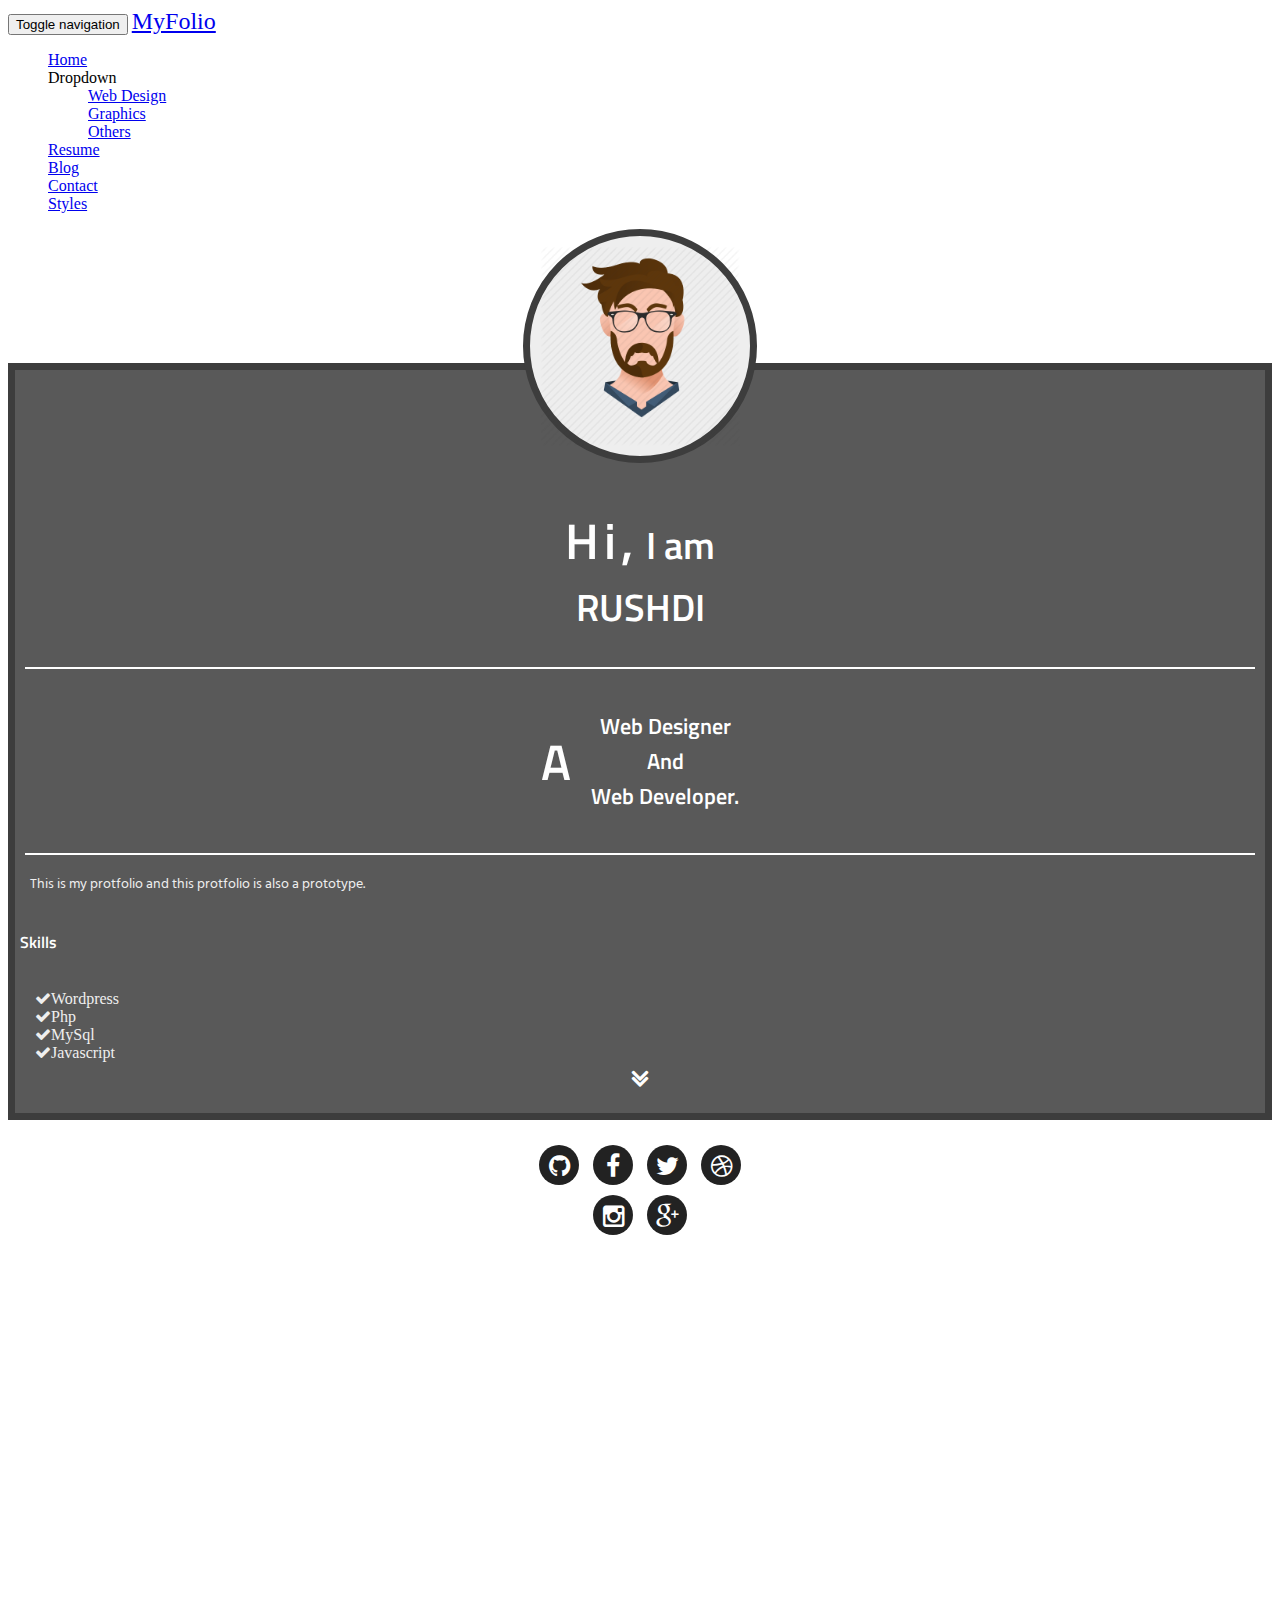
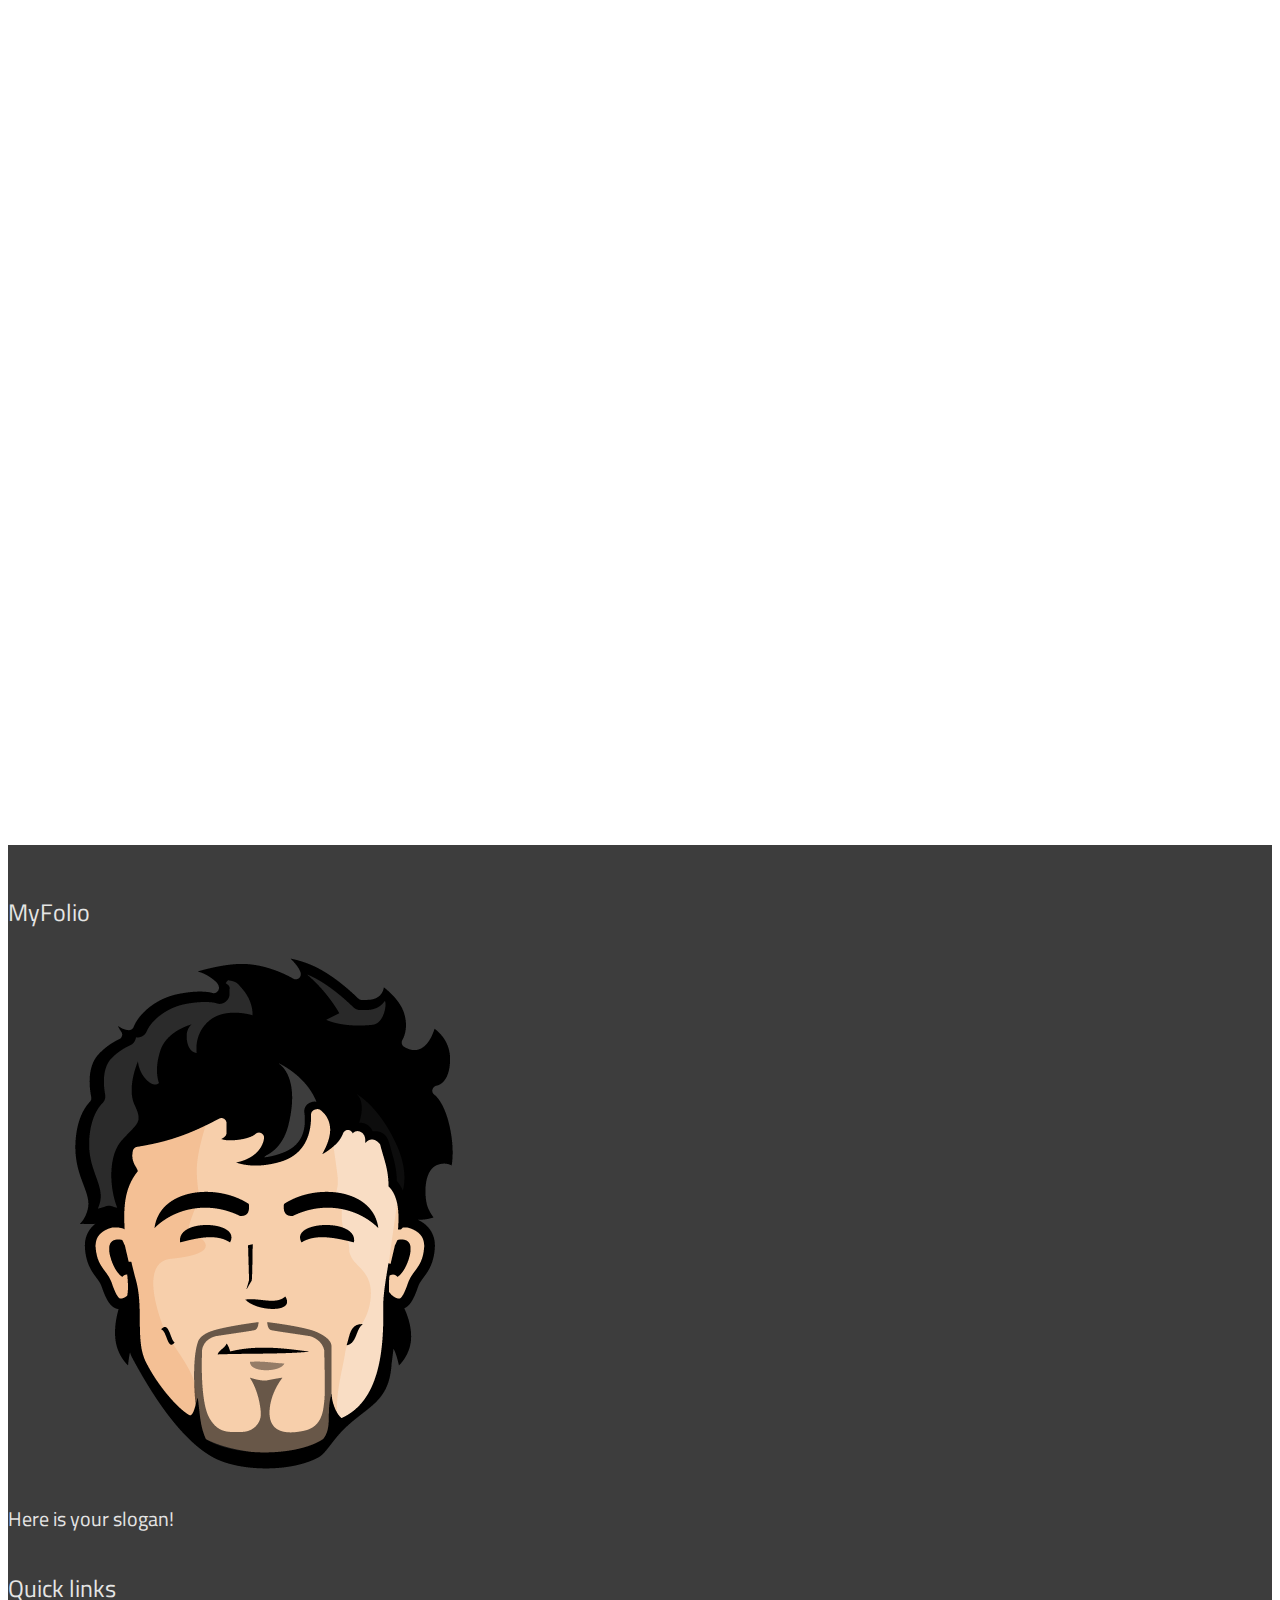
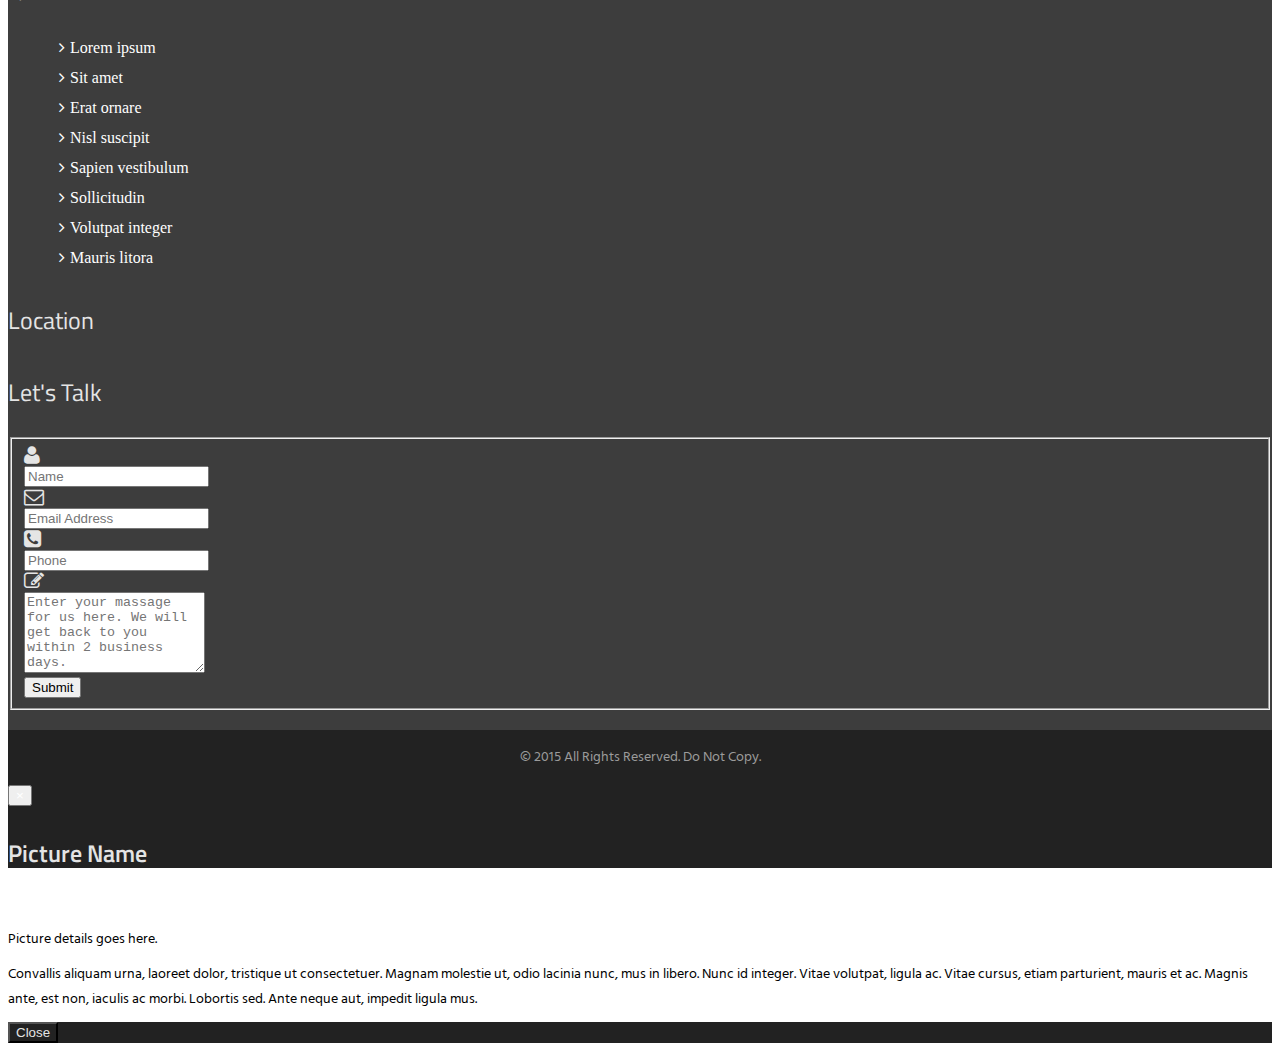
==== commit 75186f36: "Gradient css created intro in index updated intro css fixed intro box enlarged in script file" ====
--- a/index.html
+++ b/index.html
@@ -131,7 +131,7 @@
 							</div>
 							
 							<div class="about"><p>This is my protfolio and this protfolio is also a prototype.</p>
-							<p><h6>Skills</h6>
+							<h6>Skills</h6>
 								<ul>
 									<li><i class="fa fa-check"></i>Wordpress</li>     
 									<li><i class="fa fa-check"></i>Php</li>     
@@ -142,13 +142,15 @@
 									<li><i class="fa fa-check"></i>Css</li>
 									<li><i class="fa fa-check"></i>Bootstrap</li>
 								</ul>
-							</p>
-							<p><h6>EXPERIENCE DETAILS</h6>
-
-								<strong>SOFTNIO</strong><br>
+							
+							
+								<h6>EXPERIENCE DETAILS</h6>
+
+								<p><strong>SOFTNIO</strong><br>
 									(Jan, 2014 - Oct, 2014)<br>
 									West kafrul, Mirpur	<br>	
 									Web Developer
+								</p>
 								<ul>
 									<li><i class="fa fa-check"></i>Converting PSD to Wordpress.</li> 
 									<li><i class="fa fa-check"></i>Existing site maintenance.</li> 
@@ -157,42 +159,47 @@
 									<li><i class="fa fa-check"></i>Cross Browser site Correction</li> 	
 									<li><i class="fa fa-check"></i>Creating responsive site</li> 
 								</ul>
-							</p>
+							
 							<p>
 								<strong>ELANCE</strong><br>
 									(Apr, 2013 - Aug, 2014)<br>
 									Web Designer & Developer 
+							</p>
 								<ul>
 									<li><i class="fa fa-check"></i>Photoshop web design.</li> 
 									<li><i class="fa fa-check"></i>Psd to wordpress.</li> 
 									<li><i class="fa fa-check"></i>Wordpress development.</li>				 
 								</ul>
-							</p>
+							
 							<p>
 								<strong>CREATIVES LAB</strong><br>
 									 (Jan, 2012 - Feb, 2013) <br>
 									 Agrabad, Chittagong<br>
 									Web Designer & Developer 
+							</p>
 								<ul>
 									<li><i class="fa fa-check"></i>Creating website layout in Photoshop </li> 
 									<li><i class="fa fa-check"></i>Psd to HTML conversion</li> 
 									<li><i class="fa fa-check"></i>HTML coding and CSS styling</li>				 
 								</ul>
-							</p>
-							<p><h6>Contact Me</h6>
-								<strong>E: rushdi3000@gmail.com</strong>
+							
+							<h6>Contact Me</h6>
+								<p><strong>E: rushdi3000@gmail.com</strong><br>
 								<strong>M: 018 58  96 49 25</strong>
 							</p>
+							
 							</div>
 							<div class="icon down"><i class="fa fa-angle-double-down"></i></div>
 						</div>
 						<div class="social">
-						<a href="#" target="_blank"><i class="fa fa-facebook"></i></a>			
-						<a href="#" target="_blank"><i class="fa fa-twitter"></i></a>			
-						<a href="#" target="_blank"><i class="fa fa-dribbble"></i></a>			
-						<a href="#" target="_blank"><i class="fa fa-instagram"></i></a><br/>			
+						
+						<a href="https://github.com/rushdi1987" target="_blank"><i class="fa fa-github"></i></a>
+						<a href="#" target="_blank"><i class="fa fa-facebook"></i></a>	
+						<a href="#" target="_blank"><i class="fa fa-twitter"></i>	</a>			
+						<a href="#" target="_blank"><i class="fa fa-dribbble"></i>	</a><br/>			
+						<a href="#" target="_blank"><i class="fa fa-instagram"></i> </a>			
 						<a href="#" target="_blank"><i class="fa fa-google-plus"></i></a>
-						<a href="https://github.com/rushdi1987" target="_blank"><i class="fa fa-github"></i></a>
+						
 					</div>
 					</div>
 					
--- a/style.css
+++ b/style.css
@@ -52,24 +52,22 @@
 }
 h1 strong, h2 strong, h1 span, h2 span{
 font-size: 50px;
-line-height: 33px;
-
 }
 h3{
 font-size: 28px;
-line-height: 24px;
+line-height: 35px;
 }
 h4{
 font-size: 24px;
-line-height: 20px;
+line-height: 30px;
 }
 h5{
 font-size: 20px;
-line-height: 18px;
+line-height: 25px;
 	}
 h6{
 font-size: 16px;
-line-height: 15px;
+line-height: 20px;
 }
 
 li {
@@ -155,16 +153,28 @@
 .intro .text h2, .intro .text h3, .intro .text h4, .intro .text h5,  .intro .text div, .intro .text a {
 	text-align: center;
 	color: #fff;
+	padding: 0 5px;
+}
+.intro .about h2, .intro.about h3, .intro .about h4,
+.intro.about h5, .intro .about h6,  .intro.about div,
+.intro .about ul, .intro .about a {
+	text-align: left;
+	color: #fff;
+}
+.intro .about ul{
+	padding-left: 15px;
+	color: #efefef;
 }
 .intro .text h2 span {
 	letter-spacing: 5px;
 }
 .intro .text p{
 	text-align: justify;
-	color: #fff;
+	color: #efefef;
 	padding: 0 10px;
 	line-height: 20px;
 }
+
 .intro .text div a {
 	display: block;
 	text-decoration: none;
@@ -258,7 +268,7 @@
 	border-radius: 50%;
 }
 
-.gallery .img_details {
+.gallery .img_about {
 	margin: 0 auto;
 	padding: 10px;
 	width: 90%;
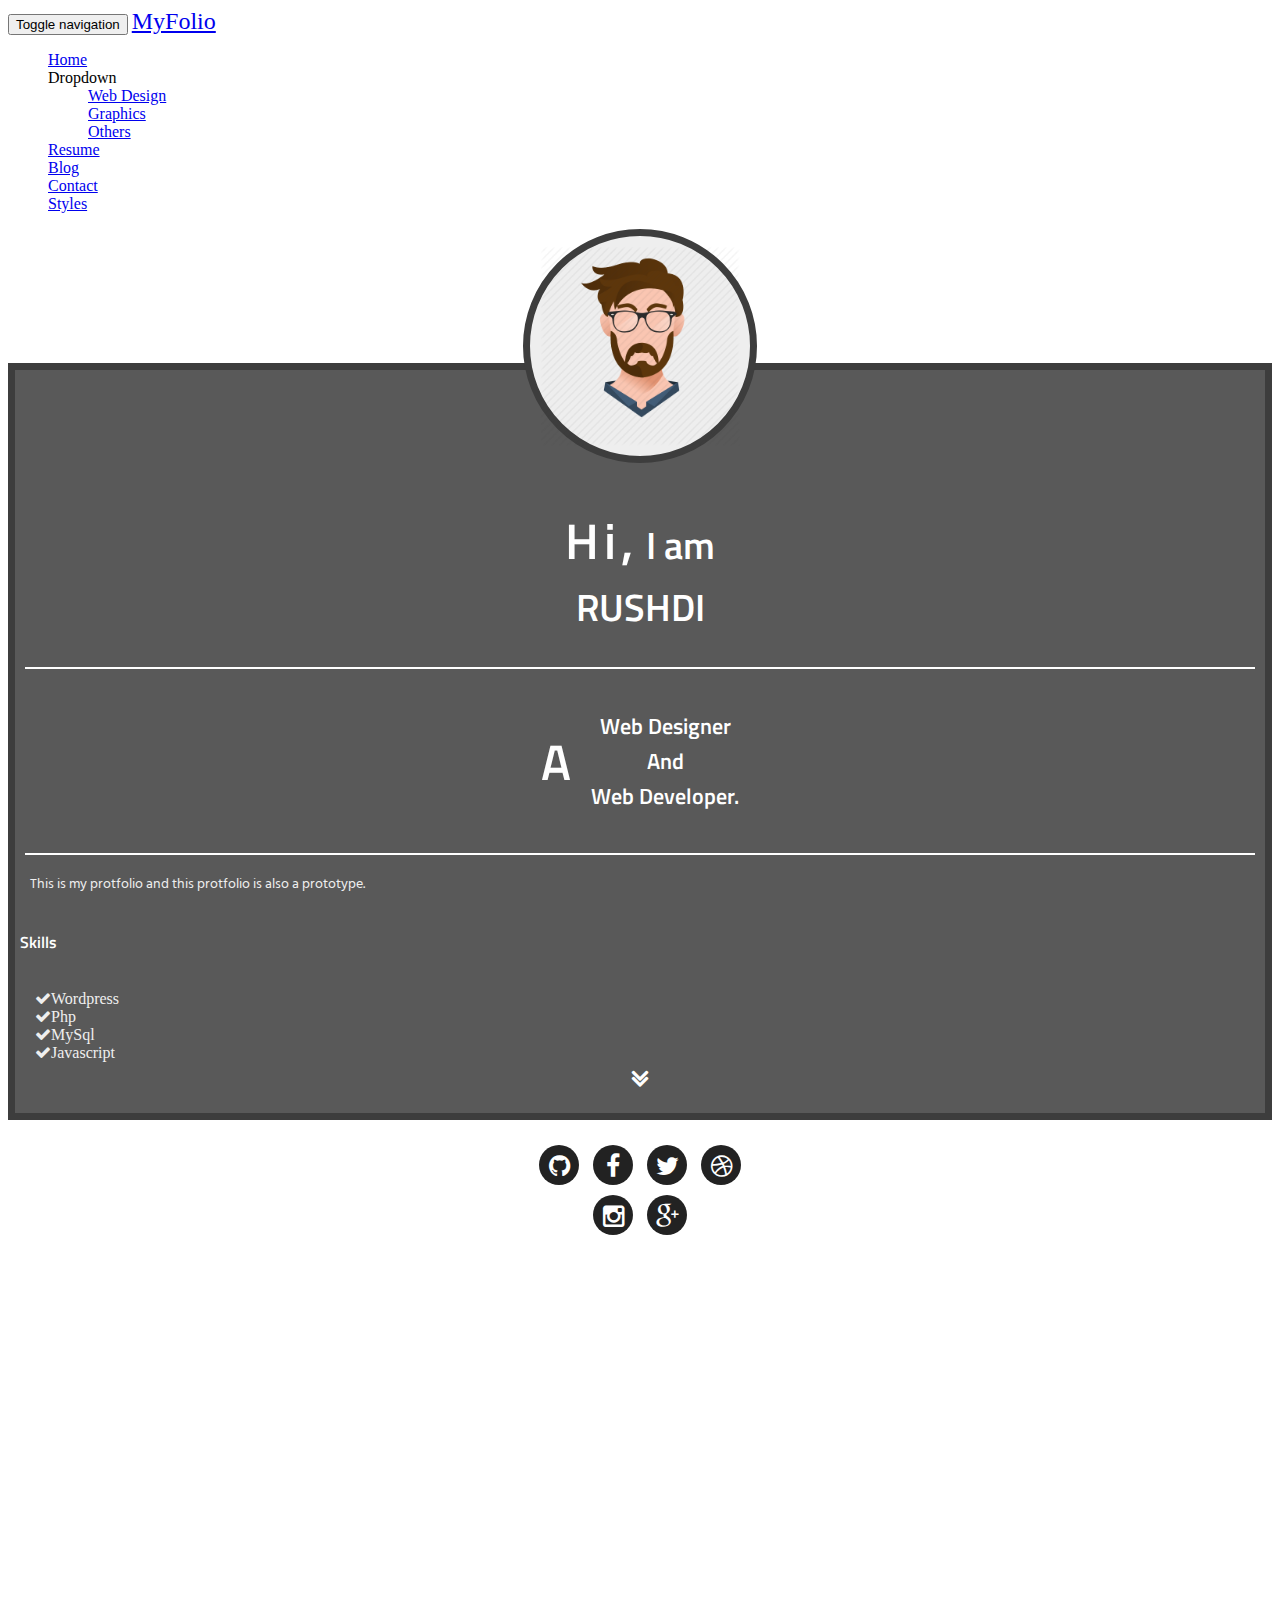
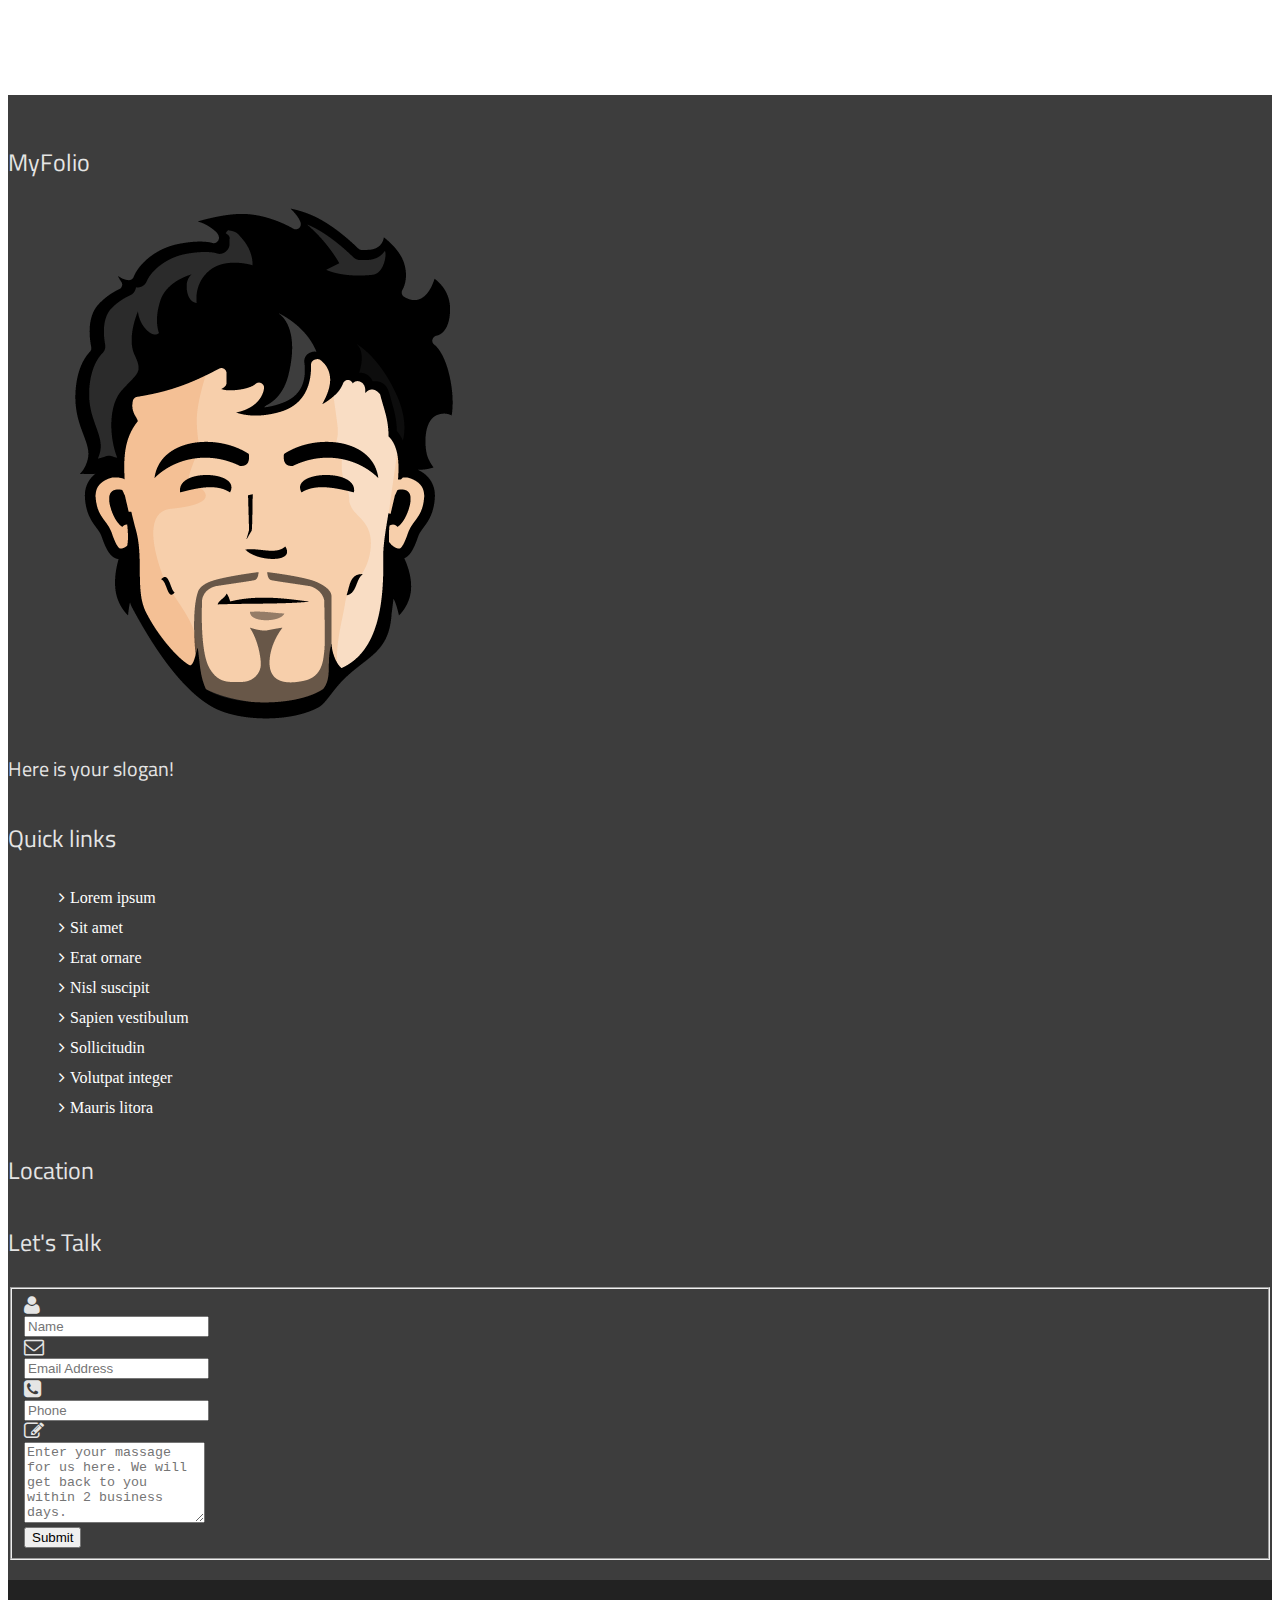
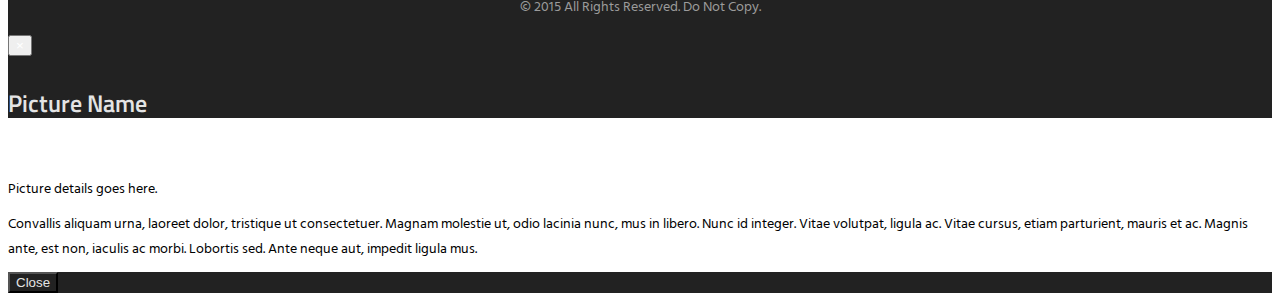
==== commit a0799911: "corpo and interphaze added" ====
--- a/index.html
+++ b/index.html
@@ -202,11 +202,25 @@
 						
 					</div>
 					</div>
-					
 				</div>
 				<div class="col-md-9">
 					<div class="gallery">
-						<div class="col-md-6 col-sm-6 ">
+						<div class="col-md-6 col-sm-6 corpo">
+							<div class="works wow fadeIn"><img src="https://scontent-sin1-1.xx.fbcdn.net/hphotos-xft1/v/t1.0-9/12631467_831687943620090_4014255839559973227_n.jpg?oh=df78642d081521006737f7c5cb6d81f0&oe=57447161" alt="" class="img-responsive img-thumbnail">
+								<div class="img_details">
+									<div>
+										<h4>Picture name</h4>
+										<ul>
+											<li id="link"><a href="http://rushdi1987.github.io/corpo/" target="_blank"><i class="fa fa-link"></i></a></li>
+
+											<li ><a href="https://scontent-sin1-1.xx.fbcdn.net/hphotos-xft1/v/t1.0-9/12631467_831687943620090_4014255839559973227_n.jpg?oh=df78642d081521006737f7c5cb6d81f0&oe=57447161" title="Title"><i class="fa fa-search"></i></a></li>
+										</ul>
+									</div>
+								</div>
+							</div>							
+						</div>
+
+						<div class="col-md-6 col-sm-6 interphaze">
 							<div class="works wow fadeIn"><img src="https://fbcdn-sphotos-c-a.akamaihd.net/hphotos-ak-xta1/v/t1.0-9/12548939_823632044425680_8646072153458190459_n.jpg?oh=9acfb7da55c298381d7e24ba572efe72&oe=57010310&__gda__=1459960985_b15c962eb998a790bb72570f57b25b78" alt="" class="img-responsive img-thumbnail">
 								<div class="img_details">
 									<div>
@@ -220,6 +234,22 @@
 								</div>
 							</div>							
 						</div>
+
+						<div class="col-md-6 col-sm-6 ">
+							<div class="works wow fadeIn"><img src="https://fbcdn-sphotos-c-a.akamaihd.net/hphotos-ak-xta1/v/t1.0-9/12548939_823632044425680_8646072153458190459_n.jpg?oh=9acfb7da55c298381d7e24ba572efe72&oe=57010310&__gda__=1459960985_b15c962eb998a790bb72570f57b25b78" alt="" class="img-responsive img-thumbnail">
+								<div class="img_details">
+									<div>
+										<h4>Picture name</h4>
+										<ul>
+											<li id="link"><a href="http://www.drgoharskhan.com" target="_blank"><i class="fa fa-link"></i></a></li>
+
+											<li ><a href="https://fbcdn-sphotos-c-a.akamaihd.net/hphotos-ak-xta1/v/t1.0-9/12548939_823632044425680_8646072153458190459_n.jpg?oh=9acfb7da55c298381d7e24ba572efe72&oe=57010310&__gda__=1459960985_b15c962eb998a790bb72570f57b25b78" class="image-popup-fit-width" title="Title"><i class="fa fa-search"></i></a></li>
+										</ul>
+									</div>
+								</div>
+							</div>							
+						</div>
+
 						<div class="col-md-6 col-sm-6 ">
 							<div class="works wow slideInRight" >
 							<img src="https://fbcdn-sphotos-h-a.akamaihd.net/hphotos-ak-xfp1/v/t1.0-9/12509166_823631971092354_8517959085753760394_n.jpg?oh=ba97cd4edbab47f0b04cae50c7fbd941&oe=57021764&__gda__=1459974637_3527a29d86e76d3fba186528f219d69e" alt="">
@@ -233,8 +263,8 @@
 									</div>
 								</div>	
 							</div>
-							
-						</div>
+						</div>
+
 						<div class="col-md-6 col-sm-6 ">
 							<div class="works wow fadeIn">							
 							<img src="https://scontent-sin1-1.xx.fbcdn.net/hphotos-xal1/v/t1.0-9/12523200_823632281092323_4058766806024252465_n.jpg?oh=c1d3dd2028884c1764a377830bfbea0b&oe=57403118" alt="" class="img-responsive img-thumbnail">			
